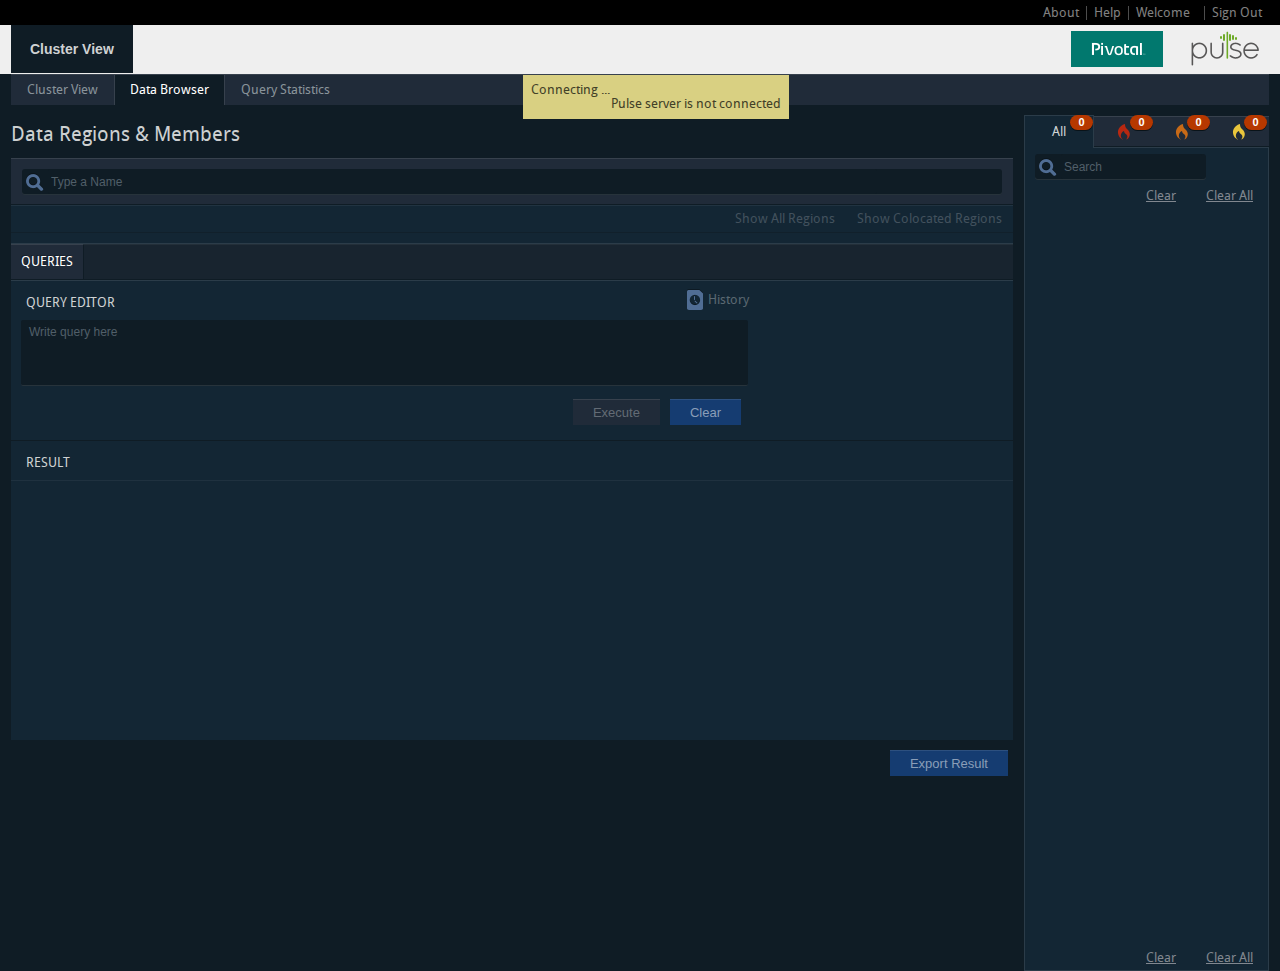
==== src/main/webapp/DataBrowser.html @ 54d27d99 "Init" ====
<!--
 Copyright (c) 2010-2015 Pivotal Software, Inc. All rights reserved.

 Licensed under the Apache License, Version 2.0 (the "License"); you
 may not use this file except in compliance with the License. You
 may obtain a copy of the License at

 http://www.apache.org/licenses/LICENSE-2.0

 Unless required by applicable law or agreed to in writing, software
 distributed under the License is distributed on an "AS IS" BASIS,
 WITHOUT WARRANTIES OR CONDITIONS OF ANY KIND, either express or
 implied. See the License for the specific language governing
 permissions and limitations under the License. See accompanying
 LICENSE file.
-->
<!DOCTYPE html>
<html>
<head>
<meta http-equiv="Content-Type" content="text/html; charset=utf-8" />
<meta http-equiv="X-UA-Compatible" content="IE=edge" />
<meta http-equiv="CACHE-CONTROL" content="NO-CACHE,NO-STORE" />
<meta http-equiv="PRAGMA" content="NO-CACHE" />
<meta http-equiv="EXPIRES" content="-1">
<title>Pulse</title>
<link href="css/common.css" rel="stylesheet" type="text/css" />
<link href="css/style.css" rel="stylesheet" type="text/css" />

<!-- fix IE Ui issues-->
<!--[if IE 7]>
                <link href="css/ie/ie7.css" type="text/css" rel="stylesheet"/>
         <![endif]-->
<!--[if IE 8]>
                <link href="css/ie/ie8.css" type="text/css" rel="stylesheet"/>
         <![endif]-->
<!--[if IE 9]>
                <link href="css/ie/ie9.css" type="text/css" rel="stylesheet"/>
         <![endif]-->
<!-- IE Fix for HTML5 Tags -->
<!--[if lt IE 9]>
        <script src='scripts/lib/html5.js'></script>
        <script type="text/javascript" src="scripts/lib/excanvas.js"></script>
        <script type="text/javascript"> if (!window.console) console = {log: function() {}}; </script>
                <![endif]-->

<script type="text/javascript" src='scripts/lib/jquery-1.7.2.js'></script>
<script type="text/javascript" src='scripts/lib/common.js'></script>

<!--Splitter-->
<script src="scripts/lib/jquery.splitter-0.5.js"></script>
<link href="css/jquery.splitter.css" rel="stylesheet" />

<!--Custom Scroll Bar-->
<!-- styles needed by jScrollPane - include in your own sites -->
<link type="text/css" href="css/jquery.jscrollpane.css" rel="stylesheet"
	media="all" />
<!-- the mousewheel plugin -->
<script type="text/javascript" src="scripts/lib/jquery.mousewheel.js"></script>
<!-- the jScrollPane script -->
<script type="text/javascript" src="scripts/lib/jquery.jscrollpane.js"></script>
<!--Place Holder tag-->
<script type="text/javascript" src="scripts/lib/jquery.placeholder.js"></script>

<!-- Grid view CSS and js-->
<link rel="stylesheet" type="text/css" media="screen" href="css/grid/ui.jqgrid.css" />
<script src="scripts/lib/grid.locale-en.js" type="text/javascript"></script>
<script src="scripts/lib/jquery.jqGrid.src.js" type="text/javascript"></script>
<script src="scripts/lib/jquery.tablednd.js" type="text/javascript"></script>
<!-- -->
<!--Tree View-->
<link type="text/css" href="css/treeView/Treemap.css" rel="stylesheet" />
<script type="text/javascript" src="scripts/lib/jit.js"></script>
<script type="text/javascript" src="scripts/lib/treeview-data-sample.js"></script>
<!-- popups-->
<script type="text/javascript" src="scripts/lib/jquery-popup.js"></script>
<link href="css/popup.css" rel="stylesheet" type="text/css" />
<!-- Customize checkbox & radiobutton -->
<script type="text/javascript" src="scripts/lib/checkBox-RadioButton.js"></script>
<!-- Treeview JSON -->
<script type="text/javascript" src="scripts/lib/jquery.ztree.core-3.5.js"></script>
<script type="text/javascript" src="scripts/lib/jquery.ztree.excheck-3.5.js"></script>
<link rel="stylesheet" href="css/jquery.ztreestyle.css" type="text/css">

<!-- jQuery plugin to support automatically updating fuzzy timestamps 
(e.g. "4 minutes ago" or "about 1 day ago") -->
<script type="text/javascript" src="scripts/lib/jquery.timeago.js"></script>

<!-- start:Data Browser widget based js files -->
<script type="text/javascript" src="scripts/pulsescript/PulseCallbacks.js"></script>
<script type="text/javascript" src="scripts/pulsescript/PulseFunctions.js"></script>
<script type="text/javascript" src='scripts/pulsescript/common.js'></script>
<!-- end:Data Browser widget based js files -->

<!-- end:Data Browser Page JS files -->

<script type="text/javascript" src="scripts/pulsescript/pages/DataBrowser.js"></script>
<script type="text/javascript" src="scripts/pulsescript/pages/DataBrowserQuery.js"></script>
<script type="text/javascript" src="scripts/pulsescript/pages/DataBrowserQueryHistory.js"></script>

<!-- Jquery based plugin for exporting data to a file -->
<script type="text/javascript" src="scripts/lib/jquery.generateFile.js"></script>

</head>

<body>
	<!-- Connection lost-->
	<div class="connectionLostMasterBlock hide" id="connectionStatusDiv">
		<div class="connectionLostInnerBlock">
			<label class="left">Connecting ...</label>
			<div class="clear"></div>
			<div id="connectionErrorMsgDiv" class="right"></div>
		</div>
	</div>

	<div id="canvasWidth">
		<!--Top Links-->
		<div class="headerTopLinksMaster">
			<div class="right">
				<div class="left position-relative"><a href="#." class="left headerTopLinks aboutClicked-Off">About</a>
					<!-- About Dropdown-->
	        <div id="detailsAbout" class="aboutBlock display-none">
	          <div class="aboutDetailsBlock">
	            <div class="left widthfull-100per marginBottom30">
	              <div class="left"><img src="images/about.png">
	                <div>
	                 <div class="aboutVersionBlock left" id="pulseVersion"></div>
	                 <div class="left termsBlock">&nbsp;<a id="pulseVersionDetailsLink" href="#dialog1" class="display-none" >Version Details</a></div>
	                </div>
	              </div>
	              <div class="right aboutText">The Pulse tool monitors Pivotal&#0153; GemFire&#0169; system in real time. It provides health information, detailed operational and configuration data, system alerts, throughput performance and statistics for system members and connected clients.</div>
	            </div>
	            <div class="left widthfull-100per">
	                <div class="left copyright">
	                  Copyright © 2010-2015 Pivotal Software, Inc. All rights reserved.
	                  Licensed under the Apache License, Version 2.0 (the "License"); you
	                  may not use this file except in compliance with the License. You
	                  may obtain a copy of the License at <a href="http://www.apache.org/licenses/LICENSE-2.0"
	                    target="_blank" class="termsBlockLink text-center">http://www.apache.org/licenses/LICENSE-2.0</a>.
	                  Unless required by applicable law or agreed to in writing, software
	                  distributed under the License is distributed on an "AS IS" BASIS,
	                  WITHOUT WARRANTIES OR CONDITIONS OF ANY KIND, either express or
	                  implied. See the License for the specific language governing
	                  permissions and limitations under the License. See accompanying
	                  LICENSE file.
	                </div>
	               
	                <div class="left copyright">Pivotal is a registered
	                  trademark or trademark of Pivotal Software, Inc. in the United States and
	                  other jurisdictions. All other marks and names mentioned herein
	                  may be trademarks of their respective companies.</div>
	               
	                <div class="left termsBlock">
	                  <a href="oslicenses.txt" target="_blank">Open Source
	                    Licenses</a>
	                </div>
	               <!--  <div class="right termsBlock">
	                  Pulse <a href="#.">Terms of Service</a>
	                </div>-->
	              </div>
	            </div>
	        </div>
				</div>
				<div class="left headerTopSeperator"></div>
	      <div class="left"><a target="_blank" href="http://pubs.pivotal.com/vfabricNoSuite/topic/com.pivotal.vfabric.gemfire.7.0/tools_modules/pulse/chapter_overview.html" class="left headerTopLinks">Help</a></div>
	      <div class="left headerTopSeperator"></div>
	      <div class="left headerTopLinks welcomeLabelPRZero">Welcome</div>
	      <div class="left headerTopLinks textbold font-size12" id="userName"></div>
	      <div class="left headerTopSeperator"></div>
	      <div class="left"><a href="pulse/clusterLogout" class="left headerTopLinks">Sign Out</a></div>
			</div>
		</div>
		<!-- Header block-->
		<header>
      <div class="left">
        <a id="clusterNameLink" href="#." class="left textbold HeaderLink HeaderLinkActive" onclick="openClusterDetail();">Cluster View</a>
      </div>
			<div class="textbold right logoBlock">
				<a href="#.">[LOGO]</a>
			</div>
		</header>
		<div class="clear"></div>
		<div class="subHeader">
		<ul>
			<li><a href="#." onclick="openClusterDetail();">Cluster View</a></li>
			<li><a href="#." class="active" onclick="openDataBrowser();">Data Browser</a></li>
			<li><a href="#." onclick="openQueryStatistics();">Query Statistics</a></li>
		</ul>
		<div class="clear"></div>
		</div>
		<!-- Middle block-->
		<div class="left widthfull-100per">
			<!--Top Right Block 1-->
			<div class="right widthfull-100per marginTB10">
                            
				<!-- Tab-->
				<div id="notificationsPanel" class="right marginL10 TabTopPanel position-relative" 
				data-role="widget" data-widgetid="CluserAlertNotification" data-active ="yes" data-timeline="5000">
				</div>
				<!--   <div class="right marginL10"><a href="dataView.html" class="left linkButton">Cluster View</a></div>-->
				<div class="left position-relative breadCrumbs">
					<label class="font-size20">Data Regions &amp; Members</label>
				</div>
			</div>
			<!--Middle Block 1-->
			<div class="left leftBlockCanvas">
				<!-- Splitter Master-->
				<div class="splitterMaster">
					<div class="splitterInnerBlock">
						<div id="widget">
							<!-- Left splitter-->
							<div id="leftBlock">
								<div class="leftTopSplitterSpacing">
									<!-- Search Block 1-->
									<div class="left widthfull-100per canvasBlockInnerBlock">
										<!-- Search-->
										<div class="regionNameSearch position-relative">
											<div class="searchBlockRegion">
												<input type="button" class="searchButtonRegion"> <input
													type="text" id="filterTextRegion" placeholder="Type a Name"
													class="searchBoxRegion" onKeyUp="applyFilterOnRegions();">
											</div>
										</div>
									</div>
									<!-- Block 2-->
									<div class="pointGridHeading">
										<a id="linkColocatedRegions" href="#." 
										  class="colocatedRegionsLink disabledLink" 
										  onclick="showColocatedRegions();">Show Colocated Regions</a>
										<a id="linkAllRegions" href="#." 
										  class="colocatedRegionsLink disabledLink"
										  onclick="showAllRegions();">Show All Regions</a>
										<input type="hidden" id="selectedRegion" value=""/>
									</div>
									<!-- Block 3 with scroll-->
									<div class="ScrollPaneBlock leftSliderScrollRegion">
										<div class="splitterScrollRegionInnerBlock">
											<!-- Tree View-->
											<ul id="treeDemo" class="ztree">
											</ul>
										</div>
										<div style="clear: both"></div>
									</div>
								</div>
								<!-- Members List Block-->
              <div class="ScrollPaneBlock leftSliderScrollMembers">
                <div class="splitterScrollMembersInnerBlock">
                  <ul id="membersList">
                  </ul>
                </div>
                <div style="clear:both"></div>
              </div>
							</div>
							<!--Right splitter -->
							<div id="rightBlock">
								<!-- Tab links-->
								<div class="rightInnerBlocks">
									<a href="#." class="active">Queries</a>
									<!--<a href="#." >Continues Queries</a>-->
								</div>
								<!-- Query Block-->
								<div class="queryMasterBlock">
									<div class="queryInnerBlock marginTB15-10">
										<div class="queryHistoryBlock">
											<label class="queryBlocklabel">Query Editor</label> <a
												href="#." class="historyClicked-Off" id="historyIcon">History</a>
											<!-- Query Block-->
											<div class="queryHistoryScroll-pane" id="detailsHistory">
											</div>
										</div>
										<div class="quertTextaremargin">
											<!-- Textarea-->
											<textarea class="queryTextarea" id="dataBrowserQueryText" onkeyup="onQueryTextChange();"
												placeholder="Write query here"></textarea>
											<!-- Buttons-->
											<input type="reset" value="Clear" class="right buttonCss blue" onclick="clearDBQuery()">
											<input type="button" id="btnExecuteQuery" disabled="disabled" value="Execute" class="right buttonCss grey" onclick="executeDBQuery()">
										</div>
									</div>
								</div>
								<div class="queryInnerBlock marginBottomResult">
									<label class="queryBlocklabel marginResult left">Result</label>
								</div>
								<div class="ScrollPaneBlock" style="height: 460px;">
									<div class="expCollMaster">
										<!-- Accordion-->
										<div class="accordion" id="memberAccordion">
										</div>
										<div style="clear: both"></div>
									</div>
								</div>
								<div class="quertTextaremargin">
									<!-- Buttons-->
									<input type="button" value="Export Result"
										class="right buttonCss blue" onclick="exportResult();">
								</div>
							</div>
						</div>
					</div>
				</div>
			</div>
		</div>
	</div>
	<!--Popups Block-->
	<div id="boxes">
		<!-- Version Details popup-->
		<div id="dialog1" class="window width345">
			<div class="popup_heading">
				<span>Version Details</span><a href="#" class="closePopup">&nbsp;</a>
			</div>
			<div class="popup_contentBlock">
				<div class="popup-innerblock">
					<ul class="widthfull-100per left">
						<li class="left widthfull-100per"><label
							class="width-40 display-inline-block">Pulse Version:</label> <label
							class="width-58 display-inline-block" id="pulseVer"></label></li>
						<li class="left widthfull-100per"><label
							class="width-40 display-inline-block">Build Id:</label> <label
							class="width-58 display-inline-block" id="buildId"></label></li>
						<li class="left widthfull-100per"><label
							class="width-40 display-inline-block">Build Date:</label> <label
							class="width-58 display-inline-block" id="buildDate"></label></li>
						<li class="left widthfull-100per"><label
							class="width-40 display-inline-block">Source Date:</label> <label
							class="width-58 display-inline-block" id="sourceDate"></label></li>
						<li class="left widthfull-100per"><label
							class="width-40 display-inline-block">Source Revision:</label> <label
							class="width-58 display-inline-block" id="sourceRevision"></label>
						</li>
						<li class="left widthfull-100per"><label
							class="width-40 display-inline-block">Source Repository:</label>
							<label class="width-58 display-inline-block"
							id="sourceRepository"></label></li>
					</ul>
					<div class="clear"></div>
				</div>
			</div>
		</div>
  <!-- Grid Details popup-->
  <div id="gridPopup" class="window width700" >
    <div class="popup_heading"><span>Object Explorer</span><a href="#" class="closePopup">&nbsp;</a></div>
    <div class="popup_contentBlock">
      <div class="popup-innerblock">
        <table id="treegrid"><tr><td/></tr></table>
      </div>
      <div class="popup-innerblock">
        <table id="popUpExplorer"><tr><td/></tr></table>
      </div>
    </div>
  </div>
		<!-- Mask to cover the whole screen -->
		<div id="mask"></div>
	</div>
	<div id="tooltip" class="tooltip"></div>
	<!-- Placeholder-->
	<script>
$('input[placeholder], textarea[placeholder]').placeholder();
</script>

</body>
</html>
---- src/main/webapp/css/common.css ----
@charset "utf-8";
/*
 * Copyright (c) 2010-2015 Pivotal Software, Inc. All rights reserved.
 *
 * Licensed under the Apache License, Version 2.0 (the "License"); you
 * may not use this file except in compliance with the License. You
 * may obtain a copy of the License at
 *
 * http://www.apache.org/licenses/LICENSE-2.0
 *
 * Unless required by applicable law or agreed to in writing, software
 * distributed under the License is distributed on an "AS IS" BASIS,
 * WITHOUT WARRANTIES OR CONDITIONS OF ANY KIND, either express or
 * implied. See the License for the specific language governing
 * permissions and limitations under the License. See accompanying
 * LICENSE file.
 */
/**********************************************************************************************

	CSS3
	Title: pivotal
	Date:  September 2012

***********************************************************************************************

	1. BASE
			1.1 Reset & Standards
			1.2 Links
			1.3 Lists
			1.4 Tables
			1.5 Misc
			1.6 Typography
			1.7 Block Width
			1.8 Font Size
			1.9 Font Color
			1.10 Line Height
			1.11 Input
			1.12 Margin & Padding
			
***********************************************************************************************/
/*	--------------------------------------------------
	1.BASE
	-------------------------------------------------- */

/*	--------------------------------------------------
	1.1 Global Reset & Standards
	-------------------------------------------------- */
	html, body, div, span, applet, object, iframe,  h1, h2, h3, h4, h5, h6, p, blockquote, pre,  a, abbr, acronym, address, big, cite, code,  del, dfn, em, img, ins, kbd, q, s, samp,  small, strike, strong, sub, sup, tt, var,  b, u, i, center,  dl, dt, dd, ol, ul, li,  fieldset, form, label, legend,  table, caption, tbody, tfoot, thead, tr, th, td,  article, aside, canvas, details, embed,  figure, figcaption, footer, header, hgroup,  menu, nav, output, ruby, section, summary,  time, mark, audio, video { margin: 0; padding: 0; border: 0; font-size: 100%; font: inherit; vertical-align: baseline; outline:none }
	body { min-width:1000px};
	html, body { margin: 0; padding: 0; height: 100%; }
	html { /*overflow-y:auto;*/ overflow-y:scroll;}
	sub { vertical-align: sub; }
	sup { vertical-align: super; }
	textarea { resize:none; }
	ol, ul { list-style: none; }
	blockquote, q { quotes: none; }
	blockquote:before, blockquote:after,  q:before, q:after { content: ''; content: none; }
	/*table { border-collapse: collapse; border-spacing: 0; border:0px }*/
/*	--------------------------------------------------
	1.2 Links
	-------------------------------------------------- */
	a { color: #414141; text-decoration: none; line-height: inherit; cursor:pointer; outline:0/* set dotted border zero for IE8 & IE9*/ }
	a:hover { color: #0363a0; }
	p a, p a:visited { line-height: inherit; }
/*	--------------------------------------------------
	1.3 Lists
	-------------------------------------------------- */
	ul, ol { margin: 0px; }
	ul { list-style: none outside; }
	ol { list-style: none outside none }
	ol, ul.square, ul.circle, ul.disc { margin:0px; padding:0px }
	ul.square { list-style: square outside; }
	ul.circle { list-style: circle outside; }
	ul.disc { list-style: disc outside; }
	li { margin: 0px; }
	ul.large li { line-height: 21px; }
/*	--------------------------------------------------
	1.4 Tables
	-------------------------------------------------- */
	table { margin: 0 0 0 0px; }
	table thead, table tfoot { background: #f5f5f5; }
	table thead tr th,  table tfoot tr th,  table tbody tr td,  table tr td,  table tfoot tr td { font-size: 0.9em; line-height: 18px; text-align: left; }
	table thead tr th,  table tfoot tr td { padding: 8px 10px 9px; font-size: 14px; font-weight: bold; color: #222; }
	table tbody tr.even,  table tbody tr.alt { background: #f9f9f9; }
	table tbody tr td { color: #414141; padding: 0px; vertical-align: top; border: none; }

/* -------------------------------------------------- 
	1.5 Misc
---------------------------------------------------*/
	.left { float: left; }
	.right { float: right; }
	.text-left { text-align: left; }
	.text-right { text-align: right; }
	.text-center { text-align: center; }
	.postical-absolute { position:absolute }
	.position-relative { position:relative }
	.hide { display: none; }
	.show { display:block }
	.clear { clear:both; height:0; font-size:0px; line-height:0; }
	.widthfull-100per { width:100%; }
	.display-inline-block { display:inline-block }
	.display-block { display:block }
	.display-none { display:none }
	.clearfix { height: 1%; overflow: visible; }
	.verticalTop { vertical-align:top !important }
	.verticalMiddle { vertical-align:middle !important }
/*	--------------------------------------------------
    1.6 Typography
	-------------------------------------------------- */
	h1, h2, h3, h4, h5, h6 { color: #181818; font-weight: bold; line-height: 1.25 }
	h1 a, h2 a, h3 a, h4 a, h5 a, h6 a { font-weight: inherit; }
	p { margin: 0 0 0 0; }
	p img { margin: 0; }
/*	--------------------------------------------------
    1.7 Block width
	-------------------------------------------------- */
	/* multi of 5*/
	.width-5 { width:5% }
	.width-10 { width:10% }
	.width-15 { width:15% }
	.width-20 { width:20% }
	.width-25 { width:25% }
	.width-30 { width:30% }
	.width-35 { width:35% }
	.width-40 { width:40% }
	.width-45 { width:45% }
	.width-50 { width:50% }
	.width-55 { width:55% }
	.width-60 { width:60% }
	.width-65 { width:65% }
	.width-70 { width:70% }
	.width-75 { width:75% }
	.width-80 { width:80% }
	.width-85 { width:85% }
	.width-90 { width:90% }
	.width-95 { width:95% }
/*even*/
	.width-4 { width:4% }
	.width-6 { width:6% }
	.width-8 { width:8% }
	.width-12 { width:12% }
	.width-14 { width:14% }
	.width-16 { width:16% }
	.width-28 { width:28% }
	.width-46 { width:46% }
	.width-76 { width:76% }
	.width-94 { width:94% }
/*odd*/
	.width-11 { width:11% }
	.width-13 { width:13% }
	.width-7 { width:7% }
	.width-39 { width:39% }
	.width-49 { width:49% }
	.width-77 { width:77% }
	.width-83 { width:83% }
	.width-87 { width:87% }
	.width-53 { width:53% }
	.width-27 { width:27% }
	.width-47 { width:47% }
/*	--------------------------------------------------
	1.8 Font Size
	-------------------------------------------------- */
	.font-size20{font-size:20px;}
	.font-size23{font-size:23px;}
	.font-size14{font-size:14px;}
	.font-size15{font-size:15px;}
	.font-size40{font-size:40px;}
	.font-size17{font-size:17px;}
	.font-size13{font-size:13px;}

/*	--------------------------------------------------
	1.9 Font Color
	-------------------------------------------------- */
	.color-fff { color:#ffffff }
	.color-d2d5d7{color:#d2d5d7}
	

/*	--------------------------------------------------
	1.10 Line Height
	-------------------------------------------------- */
	.line-height-22 { line-height:22px }
/*Height*/
	.height16 { height:16px !important; vertical-align:top }
	.height18 { height:18px !important; vertical-align:top !important; }
	.height40 { height:40px; }
	.height80 { height:80px; }
	.height87 { height:87px; }
	.height30 { height:30px; }
	.height36 { height:36px; line-height:20px }
	.height60 { height:65px; width:inherit }
	.height20 { height:20px !important; line-height:20px !important; font-size:11px !important; }
	.height71 { height:71px; }
/*	--------------------------------------------------
	1.11 Input
	-------------------------------------------------- */
	
	input[type="text"] { border: 1px solid #afafaf; border-radius: 2px 2px 2px 2px; color: #414141; font-family: Arial; font-size: 12px; padding: 5px 8px; outline:none }	
	textarea {border:0px; border-bottom:1px solid #27333b; !important; border-radius: 2px 2px 2px 2px; color: #878e92; font-family: Arial; font-size: 12px; padding: 5px 8px; outline:none; background:#0f1c25}
	select { border:1px #b1b1b1 solid; border-radius:3px 3px 3px 3px; padding:3px 3px !important; color:#414141; outline: none; line-height:20px; }
/*	--------------------------------------------------
	1.12 Margin & Padding
	-------------------------------------------------- */
.marginTB10{margin:10px 0px}
.marginLR10{margin:0px 10px}
.marginL10{margin-left:10px}
.marginR10{margin-right:10px}
.marginB5{margin-bottom:5px;}
.marginB10{margin-bottom:10px;}
.marginB11{margin-bottom:11px;}
.marginBR10-11{margin-bottom:10px; margin-right:11px;}
.paddingTop0{padding-top:0px !important}
.margin5All{margin:5px}

/*padding*/
.paddingL5{padding-left:5px;}
/*cursor types*/
.pointerCursor{cursor: pointer;}
.defaultCursor{cursor: default;}
---- src/main/webapp/css/style.css ----
/*
 * Copyright (c) 2010-2015 Pivotal Software, Inc. All rights reserved.
 *
 * Licensed under the Apache License, Version 2.0 (the "License"); you
 * may not use this file except in compliance with the License. You
 * may obtain a copy of the License at
 *
 * http://www.apache.org/licenses/LICENSE-2.0
 *
 * Unless required by applicable law or agreed to in writing, software
 * distributed under the License is distributed on an "AS IS" BASIS,
 * WITHOUT WARRANTIES OR CONDITIONS OF ANY KIND, either express or
 * implied. See the License for the specific language governing
 * permissions and limitations under the License. See accompanying
 * LICENSE file.
 */
/*fonts*/
@font-face {
	font-family: 'DroidSansRegular';
	src: url('fonts/DroidSans-webfont.eot?') format('eot'),
		url('fonts/DroidSans-webfont.woff') format('woff'),
		url('fonts/DroidSans-webfont.ttf') format('truetype'),
		url('fonts/DroidSans-webfont.svg#webfont6rGBoMAO') format('svg');
	font-weight: normal;
	font-style: normal;
}

@font-face {
	font-family: 'DroidSansBold';
	src: url('fonts/DroidSans-Bold-webfont.eot?') format('eot'),
		url('fonts/DroidSans-Bold-webfont.woff') format('woff'),
		url('fonts/DroidSans-Bold-webfont.ttf') format('truetype'),
		url('fonts/DroidSans-Bold-webfont.svg#webfontSruMVOI5') format('svg');
	font-weight: normal;
	font-style: normal;
}

/*----------------------------Main Structure starts---------------------------------------*/
body {
	background: #0f1c25 url(../images/bg-image.png) repeat-x left top;
	font-family: 'DroidSansRegular', Arial, sans-serif;
	font-size: 13px;
	color: #cfd2d3;
}

.bodyLoginBg {
	background: #0f1c25 url(../images/bg-imageLogin.png) repeat-x left top
		!important;
	font-family: 'DroidSansRegular', Arial, sans-serif;
	font-size: 13px;
	color: #cfd2d3;
}

header {
	height: 49px;
	float: left;
	width: 100%
}

.headerTopLinksMaster {
	height: 25px;
}

.headerTopLinks {
	color: #808080;
	padding: 6px 7px 5px 7px;
}

.welcomeLabelPRZero {
	padding-right: 0px !important
}

.font-size12 {
	font-size: 12px;
}

.headerTopSeperator {
	color: #4d4d4d;
	height: 25px;
	width: 1px;
	background: url(../images/seperator.png) no-repeat center center
}

/*about */
.aboutClicked-Off {
	cursor: pointer;
	display: block;
}

.aboutClicked-On {
	background: #506d94;
	color: #dce2ea !important
}

.aboutBlock {
	background: #202e3d;
	position: absolute;
	right: 0px;
	top: 25px;
	border: 1px solid #546579;
	z-index: 999;
	width: 610px;
	padding: 20px;
	box-shadow: #1a222e 0px 3px 2px;
}

.aboutDetailsBlock {
	width: 610px;
	float: left
}

.marginBottom30 {
	margin-bottom: 30px;
}

.aboutVersionBlock {
	color: #899095;
	padding-left: 23px;
	font-size: 11px;
}

.aboutVersionBlock a {
	color: #899095;
	text-decoration: underline
}

.aboutText {
	width: 405px;
	color: #899095;
	line-height: 20px;
}

.copyright {
	color: #636c78;
	font-size: 12px;
	padding-bottom: 8px;
}

.termsBlock {
	color: #818891;
	font-size: 12px;
}

.termsBlock a {
	color: #818891;
	text-decoration: underline
}

.termsBlockLink {
	color: #818891;
	text-decoration: underline;
	font-size: 12px;
}

.termsBlockLink:hover {
	color: #818891;
}

#canvasWidth {
	margin: 0px auto;
	width: 1258px
}

#loginWidth {
	margin: 0px auto;
	width: 1000px
}

#dataView {
	margin: 0px auto;
	width: 1000px
}

.textbold {
	font-family: /*'DroidSansBold',*/ Arial, sans-serif;
	font-weight: bold
}

/* version details*/
.versionDetailsOuterBlock {
	background: #202e3d;
	position: absolute;
	right: 90px;
	top: 150px;
	border: 1px solid #546579;
	z-index: 9999;
	width: 400px;
	padding: 20px;
	box-shadow: #1a222e 0px 3px 2px;
}

.versionDetailsBlock {
	width: 400px;
	float: left;
	color: #899095;
	line-height: 20px;
}

/*---------------------------- Main Structure ends---------------------------------------*/

/*----------------------------Header ends---------------------------------------*/
.logoBlock {
	background: url(../images/pivotal-logo.png) no-repeat center center;
	width: 198px;
	height: 36px;
	cursor: pointer;
	margin: 6px 0px
}

.logoBlock a {
	visibility: hidden;
	display: block;
	height: inherit
}

.HeaderLink {
	background: #d8d9da;
	color: #545454;
	padding: 16px 19px 16px 19px;
	margin: 0px 0px 0px 0px;
	font-size: 14px;
	border-left: 1px solid #fff
}

.HeaderLink:first-child {
	border-left: none
}

.HeaderLink:hover {
	color: #0363a0
}

.HeaderLinkActive {
	background: #0f1c25;
	color: #cfd2d3;
}

.HeaderLinkActive:hover {
	color: #cfd2d3;
	cursor: default
}

/*----------------------------Top Navigation starts---------------------------------------*/
.linkButton {
	background: #202b39;
	border-top: 1px solid #37414d;
	color: #81878f;
	padding: 8px 21px;
	font-size: 13px
}

.linkButton:hover {
	background: #132634;
	color: #81878f;
}

/*Tabs*/
.TabTopPanel {
	background: #202b39;
	border-top: 1px solid #37414d;
	color: #81878f;
	font-size: 13px;
	width: 245px;
}

.TabTopPanelInnerBlock {
	line-height: 31px;
	background: url(../images/tab-bottom-bg.png) repeat-x left bottom;
}

.TopTabLink {
	padding: 9px 22px;
	color: #d0d4d6;
	border-top: 1px solid transparent
}

.TopTabLink:hover {
	color: #d0d4d6;
}

.TopTabLinkActive {
	background: #132634;
	border: 1px solid #2b3c49;
	padding: 9px 22px;
	border-bottom: 0px;
}

.notification {
	background: #b63800;
	font-size: 11px;
	color: #fff;
	line-height: 11px;
	right: 0px;
	top: -1px;
	border-radius: 8px;
	padding: 2px 4px;
	box-shadow: 0px 1px 0px 0px #091319;
	min-width: 15px;
	text-align: center
}

.tabAll {
	padding: 0px 5px
}

.tabError {
	background: url(../images/error-msg-icon.png) no-repeat center center;
	padding: 1px 5px
}

.tabWarning {
	background: url(../images/warning-msg-icon.png) no-repeat center center;
	padding: 1px 5px
}

.tabSevere {
	background: url(../images/severe-msg-icon.png) no-repeat center center;
	padding: 1px 6px
}

.tabInfo {
  background: url(../images/info-msg-icon.png) no-repeat center center;
  padding: 1px 6px
}

.topTabBlock {
	background: #132634;
	border: 1px solid #2b3c49;
	left: 0px;
	top: 31px;
	border-top: 0px;
	width: 243px;
	z-index: 99
}

.scroll-pane {
	width: 230px;
	height: 728px;
	overflow: auto;
	margin: 5px 3px 5px 10px;
}

.scroll-pane_1 {
	width: 228px;
	height: 150px;
	overflow: auto;
	margin: 5px 3px 5px 10px;
}

.tabMessageMasterBlock {
	margin: 15px 0px;
	padding: 0px 10px 0px 20px;
	font-size: 12px;
}

.tabMessageHeadingBlock {
	color: #d0d4d6;
	margin-bottom: 5px;
}

.tabMessageHeadingAckBlock {
	color: #89939a;
	margin-bottom: 5px;
}

.tabMessageDetailsBlock {
	color: #89939a;
	line-height: 16px;
}

.tabMessageDateBlock {
	color: #515f69;
	margin-top: 10px;
}

.errorMessageBlock {
	background: url(../images/error-msg-icon.png) no-repeat left top;
}

.warningMessageBlock {
	background: url(../images/warning-msg-icon.png) no-repeat left top;
}

.severeMessageBlock {
	background: url(../images/severe-msg-icon.png) no-repeat left top;
}

.clearButton {
	margin: 10px 5px 5px;
	float: right;
}

.clearButton .linkButton {
	background: transparent;
	border-top: 0px;
	padding: 0px 10px;
	text-decoration: underline
}

.clearButton .linkButton:hover {
	color: #fff
}

.loadMoreButton {
	margin: 10px 5px 5px;
	float: right;
	display: none;
}

.loadMoreButton .linkButton {
	background: transparent;
	border-top: 0px;
	padding: 0px 10px;
	text-decoration: underline;
}

.loadMoreButton .linkButton:hover {
	color: #fff;
}

/*----------------------------Top Navigation ends---------------------------------------*/

/*----------------------------Middle starts---------------------------------------*/
.middleTopologyBlock {
	width: 760px;
	float: left;
}

.leftBlockCanvas {
	width: 1002px;
}

.statusmasterBlock {
	background: #202b39;
	border-top: 1px solid #37414d;
	margin-bottom: 10px;
	float: left;
	width: 1002px;
}

.statusFirstBlock {
	border-right: 1px solid #3c4a5b;
	padding: 20px;
}

.rightBlockCanvas {
	width: 242px;
	float: right
}

.canvasBlockLarge {
	background: #132634;
	width: 748px;
}

.canvasBlockLargeContent {
	padding: 10px 0px;
	width: 748px;
	min-height: 420px;
}

.canvasBlockLargeGridContent {
	padding: 10px 0px;
	width: 748px;
	min-height: 250px;
}

.canvasBlock {
	background: #132634;
	width: 242px;
}

.canvasBlockInnerBlock {
	background: #202b39;
	border-top: 1px solid #37414d;
	border-bottom: 1px solid #0f1c25;
}

.canvasHeading {
	text-transform: uppercase;
	text-shadow: -1px -1px #161e28;
	font-size: 14px;
	color: #ababab;
	padding: 11px 0px
}

.canvasInnerBlock {
	border-top: 1px solid #2b3c49
}

.canvasContentBlock {
	padding: 10px 0px;
	width: 242px;
	min-height: 150px;
}

/* start - Change suggested by VMWARE for key stats widget, dt: 17Oct2012 */
.canvasBlockKeyStats {
	background: #132634;
	width: 495px;
}

.width495 {
	width: 495px
}

.canvasContentBlockKeyStats {
	padding: 10px 0px;
	width: 495px;
	min-height: 150px;
}

.lineGraphKeyStats {
	width: 300px;
	margin-right: 10px
}
/* end - Change suggested by VMWARE for key stats widget, dt: 17Oct2012 */
.statusUpDowmBlock {
	padding: 8px 0px 8px 25px;
	color: #89939a;
	margin: 0px 10px;
}

.statusUp {
	background: url(../images/status-up.png) no-repeat left 6px;
}

.statusDown {
	background: url(../images/status-down.png) no-repeat left 6px;
}

.width242 {
	width: 242px
}

.width225 {
	width: 225px
}

.graphBlocksContent {
	padding: 5px 10px 5px 10px;
	color: #89939a;
}

.graphChart {
	width: 232px;
	margin-left: 5px;
	margin-right: 5px;
}

.graphChart img {
	width: 100%
}

.lineGraph {
	width: 100px;
	margin-right: 10px
}

.lineGraph img {
	width: 100%
}

.minusIcon {
	background: url(../images/minus.png) no-repeat center center;
	width: 16px;
	height: 17px;
	float: right;
	cursor: pointer;
	padding: 10px
}

.plusIcon {
	background: url(../images/plus.png) no-repeat center center;
	width: 16px;
	height: 17px;
	float: right;
	cursor: pointer;
	padding: 10px
}

.borderLeftToggleBlock {
	border-left: 1px solid #172735
}

.graphIcon {
	background: url(../images/graph.png) no-repeat center center;
	width: 17px;
	height: 17px;
	float: right;
	cursor: pointer;
	padding: 10px 10px 10px 5px;
}

.graphIconActive {
	background: url(../images/graph-active.png) no-repeat center center;
	width: 17px;
	height: 17px;
	float: right;
	cursor: pointer;
	padding: 10px 10px 10px 5px;
}

.chartIcon {
	background: url(../images/chart.png) no-repeat center center;
	width: 17px;
	height: 17px;
	float: right;
	cursor: pointer;
	padding: 10px 10px 10px 5px;
}

.chartIconActive {
	background: url(../images/chart-active.png) no-repeat center center;
	width: 17px;
	height: 17px;
	float: right;
	cursor: pointer;
	padding: 10px 10px 10px 5px;
}

.gridIcon {
	background: url(../images/grid.png) no-repeat center center;
	width: 17px;
	height: 17px;
	float: right;
	cursor: pointer;
	padding: 10px 10px 10px 5px;
	border-right: 1px solid #3c4a5b
}

.gridIconActive {
	background: url(../images/grid-active.png) no-repeat center center;
	width: 17px;
	height: 17px;
	float: right;
	cursor: pointer;
	padding: 10px 10px 10px 5px;
	border-right: 1px solid #3c4a5b
}

.chartBlocksPanel,.graphBlocksPanel {
	padding: 0px 10px 0px 10px;
	color: #89939a;
	width: 728px;
}

.gridBlocksPanel {
	padding: 0px 0px 0px 0px;
	color: #89939a;
	width: 747px;
	margin-top: 0px
}
/*graph color Code*/
.colorCodeBlock {
	width: 12px;
	height: 12px;
	display: block
}

.managerCode {
	background: #0077F0;
}

.locatorsCode {
	background: #8071B4;
}

.severeCode {
	background: #B07C2A;
}

.colorCode-ffae00 {
	background: #ffae00;
}

.diskReadsCode {
	background: #FAB948; /*background:#87b025;*/
}

.diskWritesCode {
	background: #2e84bb;
}

.topologyGraph {
	width: 410px;
	margin: -2px auto;
	text-align: center
}

.topologyGraph img {
	width: 100%
}

.treeViewGraphClusterView {
	width: 730px;
	margin: 0px auto;
	text-align: center;
	cursor: pointer;
}

.treeViewGraph {
	width: 730px;
	margin: 0px auto;
	text-align: center
}

.treeViewGraph img {
	width: 100%
}
/*Normal*/
.statusMasterBlock {
	padding-left: 40px;
	font-size: 23px;
}

.normalStatus {
	background: url(../images/normal-status-icon.png) no-repeat left top;
	color: #87b025;
}

.errorStatus {
	background: url(../images/error-status-icon.png) no-repeat left top;
	color: #c86a17;
}

.warningStatus {
	background: url(../images/warning-status-icon.png) no-repeat left top;
	color: #e9c63c;
}

.severeStatus {
	background: url(../images/severe-status-icon.png) no-repeat left top;
	color: #b82811;
}

.labeltext {
	color: #949ba4;
	font-size: 13px
}

.borderRightDarkBlue {
	border-left: 1px solid #172735;
}

.detailsBlock {
	padding: 20px 10px;
	float: left;
	text-align: center
}

/*search Block*/
.searchBlockMaster {
	background: #0f1c25;
	width: 171px;
	float: right;
	border-radius: 3px;
	box-shadow: 0 1px 0 0 #27333b;
	height: 25px;
}

.searchButton {
	width: 18px;
	height: 18px;
	background: url(../images/searchIcon.png) center center no-repeat;
	border: 0px;
	cursor: pointer;
	float: left;
	margin: 4px;
}

.searchBox {
	float: left;
	width: 135px;
	padding: 3px !important;
	height: 19px;
	border: 0px !important;
	background: #0f1c25;
	color: #b7b9bb !important
}

/*login Block*/
.loginMasterBlock {
	width: 275px;
	margin: 130px auto 0px
}

.pulseBottomSpace {
	margin-bottom: 20px;
	text-align: center;
}

.loginInnerBlock {
	background: #202b39;
	border-radius: 3px;
	box-shadow: 0 -1px 0 0 #37414d;
	padding: 28px;
}

.inputUserName {
	background: #0f1c25;
	border-radius: 3px;
	box-shadow: 0 1px 0 0 #27333b;
	padding: 10px !important;
	border: 0px !important;
	width: 200px;
	margin-bottom: 5px;
	color: #b7b9bb !important
}

.inputPassword {
	background: #0f1c25;
	border-radius: 3px;
	box-shadow: 0 1px 0 0 #27333b;
	padding: 10px !important;
	border: 0px !important;
	width: 200px;
	margin-bottom: 5px;
	color: #b7b9bb !important;
	outline: none
}

.signInButton {
	background: #153c71;
	border-radius: 3px;
	border: 0px !important;
	box-shadow: 0 -1px 0 0 #2d507f;
	color: #8a9eb8;
	font-size: 15px;
	text-align: center;
	padding: 8px 0px;
	width: 100%;
	margin-top: 5px;
	text-transform: uppercase;
	cursor: pointer
}

.signInButton:hover {
	background: #164381
}

/*Placeholder*/
::-webkit-input-placeholder {
	color: #515F69 !important
}

:-moz-placeholder {
	color: #515F69 !important
}

:-ms-input-placeholder {
	color: #515F69 !important
}

.placeholder {
	color: #515F69 !important
}

/*error Message master block*/
.errorMasterBlock {
	border-bottom: 1px solid #37414d;
	background: #293b4e;
	border-radius: 3px 3px 0px 0px;
	box-shadow: 0 -1px 0 0 #37414D;
	padding: 10px 12px;
}

.errorInnerIcon {
	background: url(../images/error-message-icon.png) no-repeat left top;
	padding: 0px 0px 0px 29px;
	line-height: 18px;
	color: #949da7;
}

.errorInnerIcon span {
	display: block
}
/*Connection Lost*/
.connectionLostMasterBlock {
	position: relative;
	margin: 0px auto;
	width: 234px;
}

.connectionLostInnerBlock {
	background: #d9d082;
	padding: 8px;
	position: absolute;
	top: 75px;
	color: #424028;
	width: 250px;
}

.connectionLostInnerBlock a {
	text-decoration: underline;
	color: #424028;
}

.connectionLostInnerBlock a:hover {
	color: #424028;
}

.linkSeperator {
	padding: 0px 5px;
}

/*popup*/
.detailsBlock-popup {
	padding: 10px 10px;
	float: left;
	text-align: center;
	min-width: 70px
}

.firstPaddingLeftZero {
	padding-left: 0px !important
}

.lastPaddingLeftZero {
	padding-right: 0px !important
}

.popupHeading {
	background: #142e41;
	padding: 8px 10px;
	color: #8a97a0;
	border-bottom: 1px solid #586a81;
	width: 89%;
	overflow: hidden;
	text-overflow: ellipsis;
}

.popupFirstRow {
	padding: 10px;
	width: 180px;
	float: left
}

.popupFirstRowBorder {
	float: left;
	border-bottom: 1px solid #4e6277;
	width: 100%;
	padding: 5px 0px 10px 0px
}

.perDivWidth {
	width: 150px;
}

.perInnerBlock {
	width: 85px;
	float: left;
	height: 14px;
	margin: 5px 5px 5px 0;
}

.perInnerPanel {
	width: 100%;
	background: #fff;
	float: left
}

.perShowBlock {
	background: #7a9e25;
	diaplay: inline-block;
	float: left
}

.perValueDisplay {
	color: #7a9e25;
	font-size: 25px;
	display: inline-block;
	float: left
}

.fontSize15 {
	font-size: 15px
}

.popupSecondRow {
	float: left;
	width: 100%;
	padding: 5px 0px;
}

.swappingEnabledBlock {
	background: #1c2633;
	border-radius: 3px;
	text-align: center;
	color: #8e9399;
	float: left;
	width: 100%;
	padding: 5px 0;
}

/*member Details*/
.detailsBlock-member {
	padding: 5px 3px;
	float: left;
	width: 70px;
	text-align: left !important;
	word-wrap: break-word;
}

.endPointMasterBlock {
	margin-top: 15px;
	width: 242px
}

.pointHeading {
	border-bottom: 1px solid #11202b;
	float: left;
	width: 100%
}

.pointTextHeading {
	color: #d0d4d6;
	text-transform: uppercase;
	padding: 8px 10px;
	float: left
}

.pointGridHeading {
	border-top: 1px solid #213341;
	border-bottom: 1px solid #11202b;
	width: 100%;
	float: left;
	color: #d0d4d6
}

.pointHeadingPadding {
	padding: 6px 10px;
	text-align: left;
	float: left
}

.pointC1 {
	width: 50px;
	text-overflow: ellipsis;
	overflow: hidden;
	white-space: pre;
}

.pointC2 {
	width: 80px;
	text-overflow: ellipsis;
	overflow: hidden;
	white-space: pre;
}

.pointC3 {
	width: 30px;
	text-align: center;
	overflow: hidden;
	white-space: pre;
}

.pointC1-2 {
	width: 150px;
	text-overflow: ellipsis;
	overflow: hidden;
	white-space: pre;
}

.membersTreeViewHeight {
	height: 504px !important;
}

.pointGridData {
	border-top: 1px solid #213341;
	width: 100% !important;
	float: left;
	height: 160px;
	overflow-y: auto;
}

.pointDetailsPaddingMember {
	padding: 6px 10px;
	float: left;
	color: #89939a
}

.pointDetailsPadding {
	padding: 1% 1%;
	width: 98%;
	float: left;
	color: #89939a
}

.pointGridData .jspVerticalBar {
	right: 4px !important
}

.textUpper {
	text-transform: uppercase
}

/*members Name Top DropDown*/
.rightDropDownBlock {
	margin-left: 13px;
}

.rightDropDownBlock a {
	float: left;
	padding: 4px 5px;
	position: relative;
}

.rightDropDownBlock a:hover {
	color: #0363a0
}

.rightDropDownBlock a span {
	background: url(../images/top-user-dropdown-arrow.png) no-repeat right
		5px;
	vertical-align: top;
	padding: 0px 16px 0px 7px;
	margin-top: 5px;
	position: relative;
	float: left
}

.rightDropDownBlock a:hover span {
	background-position: right -20px;
}

.memberClicked-Off {
	cursor: pointer;
	display: block
}

.memberClicked-On {
	z-index: 999 !important;
	cursor: pointer
}

.settingBlock {
	background: #283649;
	position: absolute;
	left: 0px;
	top: 30px;
	border: 1px solid #546579;
	z-index: 9999;
	width: 193px;
}

.settingBlock ul {
	display: block;
	float: left;
	width: 100%
}

.settingBlock ul li {
	width: 100%;
}

.settingBlock ul li a {
	display: block;
	font-size: 13px;
	padding: 5px;
}

.rightDropDownBlock img {
	float: left
}

.memberClicked-Off span {
	background: url(../images/membersName_arror-off.png) no-repeat right
		center;
	padding-right: 26px;
	display: inline-block
}

.memberClicked-On span {
	background: url(../images/membersName_arror-on.png) no-repeat right
		center;
	padding-right: 26px;
	display: inline-block
}

.member_txt {
	font-size: 20px;
	color: #cdd0d1; /*width:168px;*/
	overflow: hidden; /*text-overflow: ellipsis;*/
	white-space: pre;
}

.membersNameTopMargin {
	margin-top: 5px;
	width: 193px;
}

.memeberNameSearch {
	padding: 10px 11px;
	float: left
}

/**autocomplete**/
.jsonSuggestScroll {
	width: 193px;
	float: left;
	height: 125px;
	overflow-y: auto;
	overflow-x: hidden;
}

.jsonSuggestScroll .jspPane {
	width: 193px !important
}

.jsonSuggestScroll .jspDrag {
	left: -3px;
	background: #7a8eaa
}

.hideHorizontalScroll {
	overflow-x: hidden !important;
}

/*dataView */
.dataViewTreeViewBlock {
	width: 427px;
	float: left;
	overflow: hidden
}

.rightBlockDataView {
	width: 563px;
	float: right
}

.canvasBlockDataView {
	width: 563px;
}

.canvasBlockLargeDataView {
	background: #132634;
	width: 428px;
}

.width563 {
	width: 563px;
}

.canvasContentBlockDataView {
	min-height: 685px;
	padding: 10px 0;
	width: 563px;
	background: #132634;
}

.selectedRegionLabel {
	color: #87b025;
	font-size: 20px;
	overflow: hidden;
	text-overflow: ellipsis;
	white-space: pre;
	width: 543px;
	padding: 8px 10px;
	background: #202b39;
	border-bottom: 1px solid #04121b;
	border-top: 1px solid #37414d;
}

.canvasBlockLargeContentDataView {
	min-height: 690px;
	padding: 10px 0;
	width: 428px;
}

.chartBlocksPanelDataView,.graphBlocksPanelDataView {
	color: #89939A;
	padding: 0 10px;
	width: 407px;
}

.treeViewGraphDataView {
	width: 405px;
	margin: 0px auto;
	text-align: center;
	cursor: pointer;
}

.marginL5 {
	margin-left: 5px;
}

.marginL10 {
	margin-left: 10px;
}

.regionsCount {
	color: #d2d5d7
}

.wanEnabledIcon {
	display: block;
	height: 8px;
	width: 27px;
	background: url(../images/dataViewWanEnabled.png) no-repeat left top;
	margin-top: 3px;
}

.detailsBlock-memberDataView {
	padding: 5px 4px;
	float: left;
	text-align: center; /*word-wrap:break-word;*/
}

.regionType {
	width: 105px;
	text-overflow: ellipsis;
	overflow: hidden;
	white-space: pre;
}

.graphBlocksContentDataView {
	padding: 5px 10px 15px 10px;
	color: #89939a;
}

.border-topZero {
	border-top: 0px !important
}

.pointGridDataView {
	border-top: 1px solid #213341;
	width: 100%;
	float: left;
}

.dataViewLeftBlock {
	width: 273px;
}

.dataViewRightBlock {
	width: 273px;
}

.usageDataView {
	padding: 5px 6px;
	text-align: left;
	word-wrap: break-word;
}

.dataViewUsedMasterBlock {
	margin: 10px;
	width: 95%;
}

.dataUsedProgressbar {
	border: 1px solid #364652;
	background: #012e4c;
	float: left;
	width: 250px;
	margin: 40px 0 14px 0;
	padding: 2px;
	position: relative;
}

.memoryUsageChart {
	background: #afddf8;
	padding: 2px 0px;
	text-align: right;
	color: #24516e;
	font-size: 20px;
	max-width: 100%;
	position:relative;
	height: 20px;
}

.memoryUsageValue{
 position: absolute;
 top:0;
 left:5px;
 line-height: 30px; 
 text-align: right;
 color: #24516e;
}

#memoryUsageDiv, #regionMembersWidgetContainer{
 height:200px;
}

.PerRightMargin {
	font-size: 13px;
	margin-right: 5px;
}

.dataUsageChart {
	background: #c7f8af;
	padding: 2px 0px;
	text-align: right;
	color: #24516e;
	font-size: 20px;
	max-width: 100%
}

.readsTextHeading {
	color: #d0d4d6;
	text-transform: uppercase;
}

.dataViewGraphMaster {
	border: 1px solid #364652;
	float: left;
	width: 214px;
	margin: 5px 0 0px 0;
	padding: 2px;
}

.dataViewGraph {
	padding: 2px 0px;
	text-align: center;
}

.dataViewGraph img {
	width: 100%;
}

.regionMembersMasterBlock {
	margin: 10px 10px 10px 0px;
	width: 100%;
}

.regionMembersSearchBlock {
	min-height: 120px;
	overflow-y: auto;
	overflow-x: hidden !important;
	width: 100%
}

.regionMembersSearchBlock .pointDetailsPadding {
	text-overflow: ellipsis;
	overflow: hidden;
	white-space: pre;
	padding: 5px 0px 5px 0px;
	cursor: pointer
}

.regionMembersSearchBlock .pointDetailsPadding:hover {
	background: #283649;
	color: #ffffff;
}

.dataViewRightBlock .searchBlockMaster {
	float: left;
	width: 167px
}

.regionHeading {
	background: #132634 !important
}

.regionHeading .canvasHeading {
	color: #d0d4d6 !important
}

.regionHeading .canvasHeading label {
	width: 450px;
	text-overflow: ellipsis;
	overflow: hidden;
	white-space: pre;
	float: left;
	text-transform: none;
}

.horizontalSeparator {
	border-bottom: 1px solid #37414D;
	border-top: 1px solid #0F1C25;
	margin-bottom: 10px;
	width: 100%;
}

/*memberDetails filter*/
.resultItemFilter {
	background: #283649 !important;
	border-top: 1px solid #4E6277;
	color: #868D98;
	cursor: pointer;
	margin: 0;
	padding: 5px;
	position: relative;
}

.resultItemFilter a {
	color: #868d98;
	word-wrap: break-word;
}

.resultItemFilter a:hover {
	color: #fff;
}

.jsonSuggestScrollFilter {
	width: 193px;
	float: left;
	height: 300px;
	overflow-y: auto;
	overflow-x: hidden;
}

.jsonSuggestScrollFilter .jspPane {
	width: 193px !important
}

.jsonSuggestScrollFilter .jspDrag {
	left: -3px;
	background: #7a8eaa
}

/* Added for sparkline tooltip*/
.jqstooltip {
	z-index: 100;
}

.popupRowBorder {
	float: left; /*border-bottom:1px solid #4e6277;*/
	width: 100%;
	padding: 1px 0px 1px 0px
}

.marginTop3 {
	margin-top: 3px;
}

.marginTop4 {
	margin-top: 4px;
}

.marginTop6 {
	margin-top: 6px;
}

.marginBottom4 {
	margin-bottom: 4px;
}

.marginBottom6 {
	margin-bottom: 6px;
}

.marginTop10 {
	margin-top: 10px;
}

.marginzero {
	margin: 0;
}

.borderBottomZero {
	border-bottom: 0px !important
}

.width85Per {
	width: 85%
}

.width91Per {
	width: 91%
}

.width96Per {
	width: 96%
}

.width100Per {
	width: 100%
}

.displayNone{
	display: none;
}

.popInnerBlockEllipsis {
	width: 100%;
	text-overflow: ellipsis;
	white-space: pre;
	overflow: hidden;
}

.regionType {
	width: 105px;
	text-overflow: ellipsis;
	overflow: hidden;
	white-space: pre;
}
/*----------------------------Middle ends---------------------------------------*/

/* switch css */
.switchMaster {
	background: #10222f;
	border: 1px solid #09131a;
	display: inline-block;
	border-radius: 3px;
	margin: 4px 3px
}

.membersButton,.dataButton {
	height: 26px;
	display: inline-block;
	cursor: pointer;
	line-height: 26px;
	padding: 0px 10px;
	text-transform: uppercase;
	color: #58656e;
}

.switchActive {
	background: #283c58;
	border-top: 1px solid #536379;
	border-radius: 3px;
	color: #ababab
}

.switchRightBlockLinks {
	background: url(../images/rightBorder.png) repeat-y right top;
	padding: 11px 10px 12px 10px
}

.switchRightBlockLinks a {
	color: #506d94;
	font-size: 12px;
	padding: 0 7px
}

.switchRightBlockLinks a:hover {
	color: #cfdced;
}

.switchRightBlockLinks .switchActiveLink,.switchRightBlockLinks .switchActiveLink:hover
	{
	color: #cfdced;
	cursor: default;
	visibility:
}

/*breadCrumb*/
.breadCrumbs {
	color: #cdd0d1;
	margin-top: 5px;
	font-size: 25px;
}

.breadCrumbs a {
	color: #9ba0a4;
	font-size: 18px;
	vertical-align: middle
}

.breadCrumbs a:hover {
	color: #0363A0
}

.breadCrumbs .breadCrumbArrow {
	background: url(../images/bread-crumb.png) no-repeat center center;
	width: 33px;
	display: inline-block
}

.breadCrumbs label {
	vertical-align: middle
}

/*data Browser*/
.dataBrowserLeftBlock {
	width: 263px;
	float: left;
	background: red
}

.dataBrowserRightBlock {
	width: 727px;
	float: right;
	background: green
}
/*Popup Css style*/
#mask {
	position: absolute;
	left: 0;
	top: 0;
	z-index: 9000;
	background: url(../images/mask-bg.png) repeat;
	display: none;
}

#boxes .window {
	position: fixed;
	left: 0;
	top: 0;
	display: none;
	z-index: 9999;
	border: 1px solid #49596a;
}

.popup_heading {
	background: #142e41;
	display: block;
	width: 100%;
	float: left;
	border-bottom: 1px solid #49596a;
}

.popup_heading span {
	color: #8a97a0;
	font-size: 14px;
	float: left;
	width: 82%;
	padding: 10px 5px 10px 10px;
}

.closePopup {
	color: #fff;
	float: right;
	background: url(../images/popup-close-button.png) no-repeat;
	display: inline-block;
	width: 14px;
	height: 14px;
	margin: 12px 10px 12px 5px;
}
/*popup Content Block*/
.popup_contentBlock {
	float: left;
	width: 100%
}

.popup-innerblock {
	background: #283649;
	padding: 10px;
	color: #949ba4;
	font-size: 13px;
}

.popup-innerblock ul li {
	margin-bottom: 5px;
}

.dataSeperator {
	margin: 0px 5px;
}

.width-58 {
	width: 58%
}
/*Popup Width*/
.width345 {
	width: 345px;
}

.dataRegionsandMembers {
	background: none repeat scroll 0 0 #666666;
	height: 530px;
	padding: 15px;
	width: 243px;
	float: left
}

.dataRegionsandMembers h3 {
	color: snow
}

.regionNamesWrapper {
	height: 170px;
	overflow-y: auto
}

.memberNamesWrapper {
	height: 270px;
	overflow-y: auto
}

.memberNamescls {
	padding: 0 5px;
}
/* connection lost */
.connectionLostMasterBlock {
	position: relative;
	margin: 0px auto;
	width: 234px;
}

.connectionLostInnerBlock {
	background: #d9d082;
	padding: 8px;
	position: absolute;
	top: 75px;
	color: #424028;
	width: 250px;
}

.connectionLostInnerBlock a {
	text-decoration: underline;
	color: #424028;
}

.connectionLostInnerBlock a:hover {
	color: #424028;
}

.linkSeperator {
	padding: 0px 5px;
}

/* Data Browser*/
#accordion {
	list-style: none;
	padding: 0 0 0 0;
	width: 243px;
}

#accordion li {
	display: block;
	background-color: #aaaaaa;
	font-weight: bold;
	margin: 1px;
	cursor: pointer;
	padding: 5 5 5 7px;
	list-style: circle;
	height: 15px;
	padding: 10px;
}

#accordion ul {
	list-style: none;
	padding: 0 0 0 0;
	display: none;
}

#accordion ul li {
	font-weight: normal;
	cursor: auto;
	background-color: #888888;
	padding: 0 0 0 7px;
	height: 125px
}

.queriesWrapper {
	height: 300px;
	overflow-y: auto
}

.queriesEditor {
	height: 120px;
	overflow-y: auto
}

.dataRegionsandMembersDataBrowser {
	background: none repeat scroll 0 0 #666666;
	height: 530px;
	padding: 15px;
	width: 700px;
	float: left
}

.regionNamesDataBrowser {
	height: 170px;
	overflow-y: auto;
	width: 252px;
}

.memberNamesDataBrowser {
	height: 270px;
	overflow-y: auto;
	width: 252px;
}

.searchBlockDataBrowser {
	background: #0f1c25;
	width: 243px;
	border-radius: 3px;
	box-shadow: 0 1px 0 0 #27333b;
	height: 25px;
}

.searchBoxDataBrowser {
	float: left;
	width: 207px;
	padding: 3px !important;
	height: 19px;
	border: 0px !important;
	background: #0f1c25;
	color: #b7b9bb !important
}
/*----------------------------Middle ends---------------------------------------*/

/*block splitter */
.splitterMaster {
	width: 100%;
	margin: 0 auto 20px;
	position: relative;
	float: left;
}

.splitterInnerBlock {
	float: left;
	height: 750px;
	width: 100%;
}

#widget { /*height:1000px;*/
	margin: 0 auto;
	overflow: hidden;
}

#leftBlock {
	background: #132634
}

.leftTopSplitterSpacing {
	margin-bottom: 10px;
	width: 100%
}

#rightBlock {
	background: #132634
}

.leftSliderScrollRegion {
	height: 75%;
	border-top: 1px solid #213341;
}

.leftSliderScrollMembers {
	height: 100%;
}

.ScrollPaneBlock {
	width: 100% !important;
	color: #DDF
}

.ScrollPaneBlock .jspContainer {
	width: 100% !important;
	height: 100% !important
}

.ScrollPaneBlock .jspPane {
	width: 100% !important;
}

.ScrollPaneBlock .jspDrag {
	left: -6px
}

.splitterScrollRegionInnerBlock {
	text-align: justify;
	width: 100%
}

.splitterScrollMembersInnerBlock {
	text-align: justify;
	width: 100%;
	border-top: 1px solid #2b3c49;
}

.splitterScrollMembersInnerBlock ul li {
	padding: 5px 0;
	float: left;
	width: 100%;
	margin-bottom: 1px
}

.splitterScrollMembersInnerBlock ul li:hover { /*background:#1f313f*/
	
}

.splitterScrollMembersInnerBlock ul li label {
	float: left;
	width: 79%;
	vertical-align: middle;
	padding-left: 15px;
	overflow: hidden;
	text-overflow: ellipsis;
	white-space: pre;
	line-height: 18px;
}

.splitterScrollMembersInnerBlock ul li input[type="checkbox"] {
	float: right;
	margin: 0 15px 0 0;
}

.splitterScrollMembersInnerBlock ul li .checkbox {
	float: right;
	padding: 0 15px 0 0;
	clear: none
}

.check {
	background: #1f313f
}

.regionNameSearch {
	padding: 10px 11px;
}

.searchBlockRegion {
	width: 100%;
	border-radius: 3px;
	box-shadow: 0 1px 0 0 #27333b;
	height: 25px;
	background: #0f1c25
}

input[type="button"].searchButtonRegion {
	width: 18px;
	height: 18px;
	background: #0f1c25 url(../images/searchIcon.png) center center
		no-repeat;
	border: 0px;
	cursor: pointer;
	float: left;
	margin: 4px;
	display: inline-block
}

input[type="text"].searchBoxRegion {
	float: left;
	width: 84%;
	padding: 3px !important;
	height: 19px;
	border: 0px !important;
	background: #0f1c25;
	color: #b7b9bb !important
}

.colocatedRegionsLink {
	padding: 6px 11px;
	float: right;
	color: #d0d4d6
}

.disabledLink,.disabledLink:hover {
	color: #42515d;
	cursor: default
}

/*right Block splitter inner blocks*/
.rightInnerBlocks {
	background: #18242f;
	border-top: 1px solid #232f39;
	border-bottom: 1px solid #0f1c25;
	line-height: 34px
}

.rightInnerBlocks a {
	padding: 10px;
	text-transform: uppercase;
	color: #506d94;
	text-shadow: -1px -1px #111921;
}

.rightInnerBlocks a.active {
	background: #202b39;
	border-right: 1px solid #0f1c25;
	border-top: 1px solid #37414d;
	color: #fff;
	text-shadow: -1px -1px #161e28;
	cursor: default
}

/*query Block*/
.queryMasterBlock {
	border-top: 1px solid #2b3c49;
	border-bottom: 1px solid #0f1c25;
	width: 100%;
	float: left
}

.queryInnerBlock {
	float: left;
	width: 725px
}

.marginTB15-10 {
	margin: 15px 10px;
}

.marginResult {
	margin: 15px 10px 10px 10px;
}

.marginBottomResult {
	border-bottom: 1px solid #1f313f;
	width: 100%
}

.queryHistoryBlock {
	position: relative
}

.queryBlocklabel {
	text-transform: uppercase;
	padding-left: 5px
}

#detailsHistory {
	display: none
}

.historyClicked-Off {
	background: url(../images/history-icon.png) no-repeat 10px 9px;
	color: #5a6871;
	padding: 0px 10px 0px 31px;
	position: absolute;
	right: -13px;
	top: -16px;
	line-height: 40px;
	z-index: 9
}

.historyClicked-On,.historyClicked-On:hover {
	background: #132634 url(../images/history-icon.png) no-repeat 10px -29px;
	color: #d0d4d6;
	padding: 0px 10px 0px 31px;
	position: absolute;
	right: -13px;
	top: -16px;
	line-height: 40px;
	border: 1px solid #2b3c49;
	border-bottom: 0px;
	z-index: 9
}

.queryHistoryScroll-pane {
	background: #132634;
	width: 235px;
	border: 1px solid #2b3c49;
	position: absolute;
	right: -13px;
	top: 24px;
	height: 670px;
	z-index: 8;
	overflow: auto;
}

.queryHistoryScroll-pane .jspVerticalBar {
	right: 2px
}

.queryTextarea {
	width: 98%;
	margin-bottom: 10px;
	height: 55px;
	overflow-y: auto
}

.quertTextaremargin {
	margin-top: 10px;
}

/*expand collapse*/
.expCollMaster {
	text-align: justify;
	width: 100%;
}
/*-------------Accordion------------------------------------------------------------------------------------*/
.accordion {
	overflow: hidden;
}

.accordion .listing {
	margin-bottom: 1px;
}

.accordion .heading {
	padding: 5px 10px 5px 40px;
	cursor: pointer;
	position: relative;
	min-height: 20px;
	background: #14232f url(../images/header-bg-bottom-border.png) repeat-x
		left bottom;
}

.accordion .heading.active {
	background: none;
	background: #1f313f;
}

.accordion .heading .title {
	color: #d2d6d9;
	display: block;
	padding: 3px 0;
}

.accordion .accordion-content {
	display: none;
	padding: 5px 40px;
}

.accordion .accordion-content2 {
	display: block;
	padding: 5px 40px;
}

.accordion .spriteArrow {
	display: block;
	position: absolute;
	top: 7px;
	left: 20px;
	width: 14px;
	height: 15px;
}

.accordion .active .spriteArrow {
	background: url(../images/acc-minus.png) no-repeat
}

.accordion .inactive .spriteArrow {
	background: url(../images/acc-plus.png) no-repeat
}

/*nesting*/
.accordionNested {
	overflow: hidden;
}

.accordionNested .n-listing {
	margin-bottom: 1px;
}

.accordionNested .n-heading {
	padding: 5px 10px 5px 40px;
	cursor: pointer;
	position: relative;
	min-height: 20px;
	background: #14232f url(../images/header-bg-bottom-border.png) repeat-x
		left bottom;
}

.accordionNested .n-heading.n-active {
	background: none;
	background: #1f313f;
}

.accordionNested .n-heading .n-title {
	color: #d2d6d9;
	display: block;
	padding: 3px 0;
}

.accordionNested .n-accordion-content {
	padding: 0px;
	display: none;
}

.accordionNested .n-spriteArrow {
	display: block;
	position: absolute;
	top: 7px;
	left: 20px;
	width: 14px;
	height: 15px;
}

.accordionNested .n-active .n-spriteArrow {
	background: url(../images/acc-n-minus.png) no-repeat
}

.accordionNested .n-inactive .n-spriteArrow {
	background: url(../images/acc-n-plus.png) no-repeat
}
/* button 
	---------------------------------------------- */
.buttonCss {
	display: inline-block;
	vertical-align: baseline;
	margin: 0px 5px 0px 5px;
	outline: none;
	cursor: pointer;
	text-align: center;
	text-decoration: none;
	font-size: 13px;
	border: 0px;
	padding: 5px 20px;
}

.buttonCss:hover {
	text-decoration: none;
}

.buttonCss:active {
	position: relative;
	top: 1px;
}
/* blue */
.blue {
	background: #153c71;
	color: #8a9eb8;
	border-top: 1px solid #2d507f;
}
/* grey */
.grey {
	background: #202b39;
	color: #636b75;
	border-top: 1px solid #37414d;
}

/*Custom Checkbox & RadioButton*/
.checkbox,.radio {
	width: 19px;
	height: 19px;
	padding: 0 5px 0 0;
	background: url(../images/checkbox.png) no-repeat;
	display: block;
	clear: left;
	float: left;
}

.radioButton label {
	line-height: 22px;
	vertical-align: middle;
	margin-right: 10px
}

.radio {
	background: url(../images/radio.png) no-repeat;
}
/*history panel*/
.container {
	margin: 5px auto;
	font-size: 12px;
	background: #132634;
	color: #89939a;
}

.container:hover,.selectedHistory {
	background: #1f313f
}

.wrap {
	position: relative;
	overflow: hidden;
}

.wrapHistoryContent {
	padding: 10px 30px 30px 30px;
	line-height: 16px
}

.read-more {
	position: absolute;
	left: 10px;
	top: 10px
}

.read-more a {
	width: 14px;
	height: 15px;
	text-decoration: none;
	display: block
}

.read-more a.remore_plus {
	background: url(../images/acc-n-plus.png) no-repeat;
}

.read-more a.remore_minus {
	background: url(../images/acc-n-minus.png) no-repeat;
}

.remove {
	position: absolute;
	right: 10px;
	top: 10px;
}

.remove a {
	width: 15px;
	height: 15px;
	background: url(../images/history-remove.png) no-repeat;
	text-decoration: none;
	display: none
}

.container:hover .remove a,.selectedHistory .remove a {
	display: block
}

.dateTimeHistory {
	position: absolute;
	left: 0px;
	bottom: 0px;
	padding: 3px 5px 3px 30px;
	color: #5a6871;
	background: #132634;
	height: 17px;
	overflow: hidden;
	text-overflow: ellipsis;
	white-space: pre;
	width: 188px
}

.container:hover .dateTimeHistory,.selectedHistory .dateTimeHistory {
	display: block;
	background: #1f313f
}

/*JQGrid scroll y position for extended column*/
.customeCloumnExtended .ui-jqgrid-view .jspVerticalBar {
	right: 20px !important;
}

/* Notification Widhow pop up */

/*--Tooltip Styles--*/
.tip_trigger {
	position: relative;
}

.tip_trigger:hover {
	background: #1f313f;
}

.tip_trigger.active {
	background: #1f313f;
}

.tabMessageMasterBlock {
	padding: 0;
}

.severeMessageBlock {
	display: inline;
}

.tooltip:hover {
	display: block;
}

.tooltip {
	color: #fff;
	display: none; /*--Hides by default--*/
	position: absolute;
	z-index: 1000;
	-webkit-border-radius: 3px;
	-moz-border-radius: 3px;
	border-radius: 3px;
	right: 271px;
	color: #FFF;
	width: 280px;
}

.tooltip .content {
	background: #283649;
	border: 1px solid #889eb9;
	width: 260px;
	min-height: 60px;
}

.bubble-arrow {
	position: absolute;
	bottom: 20px;
	right: 9px;
	background: url(../images/bubble_arrow.png) no-repeat;
	width: 10px;
	height: 15px;
	display: block;
}

.tooltip .content h3 {
	color: #d0d5d9;
	background: #142e41;
	padding: 10px;
	border-bottom: 1px solid #4e6277;
}

.tooltip .content p {
	color: #949ba4;
	background: #283649;
	padding: 0;
	margin: 0 10px;
	font-size: 12px;
}

.tooltip .tooltipcontent {
	margin: 10px 0;
	height: 100px;
}

.notifications {
	border-top: 1px solid #4E6277;
	margin: 10px 10px;
	padding: 5px 0 0 0;
}

.notifications ul {
	list-style: none;
	margin-bottom: 10px;
}

.notifications ul li {
	display: inline-block;
	margin-right: 5px;
}

.copyNotification {
	background: url(../images/copy_icon.png) center center no-repeat;
	width: 20px;
	height: 20px;
	display: block;
}

.copyNotification:hover {
	background: url(../images/copy_icon.png) center center #8A9096 no-repeat;
}

.copyNotification:active {
	background: url(../images/copy_icon.png) center center #A7BCD1 no-repeat;
}

.acknowledgedTick {
	background: url(../images/correct_icon.png) center center no-repeat;
	width: 20px;
	height: 20px;
	display: block;
}

.acknowledgedTick:hover {
	background: url(../images/correct_icon.png) center center #8A9096
		no-repeat;
}

.acknowledgedTick:active {
	background: url(../images/correct_icon.png) center center #A7BCD1
		no-repeat;
}

#allAlertScrollPane { /*overflow:visible !important;*/
	
}

#allAlertScrollPane .jspContainer { /*overflow:visible;*/
	
}

/* .tip_trigger .severeMessageBlock{
  background:url(../images/correct_small_icon.png) left center no-repeat;
  display:block;
  padding:0 0 0 20px;
}
.tip_trigger .errorMessageBlock{
  display:block;
  padding:0 0 0 20px;
} */
.tip_trigger .tabMessageDateBlock {
	padding-left: 20px;
}

.tip_trigger .tabInfo {
	background: url(../images/info-msg-icon.png) no-repeat left center;
	padding-left: 20px !important;
}

.tip_trigger .tabWarning {
  background: url(../images/warning-msg-icon.png) no-repeat left center;
  padding-left: 20px !important;
}

.tip_trigger .tabError {
	background: url(../images/error-msg-icon.png) no-repeat left center;
	padding-left: 20px !important;
}

.tip_trigger .tabSevere {
	background: url(../images/severe-msg-icon.png) no-repeat left center;
	padding-left: 20px !important;
}

.tip_trigger .graytickmark {
	background: url(../images/correct_icon.png) left center no-repeat;
	padding-left: 20px;
}

.tip_trigger .whitetickmark {
	background: url(../images/correct_small_icon.png) left center no-repeat;
	padding-left: 20px;
}

.tip_trigger .notickmark {
	padding-left: 20px;
}

.tabMessageDetailsBlock {
	display: block;
	white-space: nowrap;
	width: 130p;
	text-overflow: ellipsis;
	overflow: hidden;
}

.tooltip .content h3.tabError {
	background: url(../images/error-msg-icon.png) #142e41 no-repeat 3px
		center;
	padding: 10px 10px 10px 20px !important;
}

.tooltip .content h3.tabSevere {
	background: url(../images/severe-msg-icon.png) #142e41 no-repeat 3px
		center;
	padding: 10px 10px 10px 20px !important;
}

.tooltip .content h3.tabWarning {
	background: url(../images/warning-msg-icon.png) #142e41 no-repeat 3px
		center;
	padding: 10px 10px 10px 20px !important;
}

.tooltip .content h3.tabInfo {
  background: url(../images/info-msg-icon.png) #142e41 no-repeat 3px
    center;
  padding: 10px 10px 10px 20px !important;
}

.tooltip .closePopup {
	position: absolute;
	top: 0;
	right: 20px;
}

.tip_trigger .tooltip .tabMessageDateBlock {
	padding-left: 0;
	font-size: 0.9em;
	margin-top: 5px;
}

/*----------------------------Footer starts---------------------------------------*/

/*----------------------------Footer ends---------------------------------------*/

/*----------------------------Query Statistics starts---------------------------------------*/
.subHeader {
	margin: 0;
	padding: 0;
	background: #202b39;
	border-top: 1px solid #37414d;
	border-bottom: 1px solid #0f1c25;
}

.subHeader ul {
	margin: 0 0 0 0;
	padding: 0;
}

.subHeader ul li {
	float: left;
}

.subHeader ul li a {
	color: #89939a;
	padding: 8px 15px;
	display: block;
	border-left: 1px solid transparent;
	border-right: 1px solid transparent;
}

.subHeader ul li a:hover {
	color: #fff;
}

.subHeader ul li a.active {
	background: #0f1c25;
	color: #fff;
	border-left: 1px solid #37414d;
	border-right: 1px solid #37414d;
}

.searchBlockMasterQS {
	background: #0f1c25;
	width: 206px;
	float: left;
	border-radius: 3px;
	box-shadow: 0 1px 0 0 #27333b;
	height: 25px;
}

.searchButtonQS {
	width: 18px;
	height: 18px;
	background: url(../images/searchIcon.png) center center no-repeat;
	border: 0px;
	cursor: pointer;
	float: left;
	margin: 4px;
}

.searchBoxQueryStatistics {
	float: left;
	width: 170px;
	padding: 3px !important;
	height: 19px;
	border: 0px !important;
	background: #0f1c25;
	color: #b7b9bb !important
}

.backgroundQueryStats {
	background: none repeat scroll 0 0 #132634;
}

/*----------------------------Query Statistics ends---------------------------------------*/
.clearfix:after {
	content: ".";
	display: block;
	clear: both;
	visibility: hidden;
	line-height: 0;
	height: 0;
}
---- src/main/webapp/css/ie/ie7.css ----
/*
 * Copyright (c) 2010-2015 Pivotal Software, Inc. All rights reserved.
 *
 * Licensed under the Apache License, Version 2.0 (the "License"); you
 * may not use this file except in compliance with the License. You
 * may obtain a copy of the License at
 *
 * http://www.apache.org/licenses/LICENSE-2.0
 *
 * Unless required by applicable law or agreed to in writing, software
 * distributed under the License is distributed on an "AS IS" BASIS,
 * WITHOUT WARRANTIES OR CONDITIONS OF ANY KIND, either express or
 * implied. See the License for the specific language governing
 * permissions and limitations under the License. See accompanying
 * LICENSE file.
 */
.tabSevere{padding:1px 5px !important}
.statusUpDowmBlock{margin-left:50px; display:block }
---- src/main/webapp/css/ie/ie8.css ----
/*
 * Copyright (c) 2010-2015 Pivotal Software, Inc. All rights reserved.
 *
 * Licensed under the Apache License, Version 2.0 (the "License"); you
 * may not use this file except in compliance with the License. You
 * may obtain a copy of the License at
 *
 * http://www.apache.org/licenses/LICENSE-2.0
 *
 * Unless required by applicable law or agreed to in writing, software
 * distributed under the License is distributed on an "AS IS" BASIS,
 * WITHOUT WARRANTIES OR CONDITIONS OF ANY KIND, either express or
 * implied. See the License for the specific language governing
 * permissions and limitations under the License. See accompanying
 * LICENSE file.
 */
.tabSevere{padding:1px 5px !important}
---- src/main/webapp/css/ie/ie9.css ----
/*
 * Copyright (c) 2010-2015 Pivotal Software, Inc. All rights reserved.
 *
 * Licensed under the Apache License, Version 2.0 (the "License"); you
 * may not use this file except in compliance with the License. You
 * may obtain a copy of the License at
 *
 * http://www.apache.org/licenses/LICENSE-2.0
 *
 * Unless required by applicable law or agreed to in writing, software
 * distributed under the License is distributed on an "AS IS" BASIS,
 * WITHOUT WARRANTIES OR CONDITIONS OF ANY KIND, either express or
 * implied. See the License for the specific language governing
 * permissions and limitations under the License. See accompanying
 * LICENSE file.
 */
.tabSevere{padding:1px 7px 1px 6px!important}
---- src/main/webapp/css/grid/ui.jqgrid.css ----
/**
 * @license jqGrid  4.4.0  - jQuery Grid
 * Copyright (c) 2008, Tony Tomov, tony@trirand.com
 * Dual licensed under the MIT and GPL licenses
 * http://www.opensource.org/licenses/mit-license.php
 * http://www.gnu.org/licenses/gpl-2.0.html
 * Date: 2012-06-14
 *
 * This file is licensed under the MIT license as below.
 *
 * Permission is hereby granted, free of charge, to any person obtaining
 * a copy of this software and associated documentation files (the
 * "Software"), to deal in the Software without restriction, including
 * without limitation the rights to use, copy, modify, merge, publish,
 * distribute, sublicense, and/or sell copies of the Software, and to
 * permit persons to whom the Software is furnished to do so, subject to
 * the following conditions:
 *
 * The above copyright notice and this permission notice shall be
 * included in all copies or substantial portions of the Software.
 *
 * THE SOFTWARE IS PROVIDED "AS IS", WITHOUT WARRANTY OF ANY KIND,
 * EXPRESS OR IMPLIED, INCLUDING BUT NOT LIMITED TO THE WARRANTIES OF
 * MERCHANTABILITY, FITNESS FOR A PARTICULAR PURPOSE AND
 * NONINFRINGEMENT. IN NO EVENT SHALL THE AUTHORS OR COPYRIGHT HOLDERS BE
 * LIABLE FOR ANY CLAIM, DAMAGES OR OTHER LIABILITY, WHETHER IN AN ACTION
 * OF CONTRACT, TORT OR OTHERWISE, ARISING FROM, OUT OF OR IN CONNECTION
 * WITH THE SOFTWARE OR THE USE OR OTHER DEALINGS IN THE SOFTWARE.
 */
/*
  [
    Code is customized to work as per requirements in GemFireXD Pulse web application.

    Modifications Copyright (c) 2010-2015 Pivotal Software, Inc. All rights reserved.
    and licensed under the same license as original MIT license above.
  ]
*/
/*Grid */
.ui-state-default .ui-icon {
	
}

.s-ico {
	height: 20px;
	float: right
}

.ui-state-disabled,.ui-widget-content .ui-state-disabled,.ui-widget-header .ui-state-disabled
	{
	background-image: none;
	opacity: 0.35;
	filter: alpha(opacity =             35);
}

.ui-state-disabled,.ui-widget-content .ui-state-disabled,.ui-widget-header .ui-state-disabled
	{
	background: url(../../images/arrow-up.png) no-repeat left bottom;
	opacity: 0.35;
}

.ui-icon {
	height: 16px;
	width: 16px;
}

.ui-state-disabled {
	cursor: default !important;
}

.ui-icon-triangle-1-s {
	background: url(../../images/arrow-down.png) no-repeat left bottom
}

.ui-jqgrid-view .jspVerticalBar {
	right: 0px !important
}
/*grid*/
.ui-jqgrid {
	position: relative;
}

.ui-jqgrid .ui-jqgrid-view {
	position: relative;
	left: 0px;
	top: 0px;
	padding: .0em;
	font-size: 11px;
}
/* caption*/
.ui-jqgrid .ui-jqgrid-titlebar {
	padding: .3em .2em .2em .3em;
	position: relative;
	border-left: 0px none;
	border-right: 0px none;
	border-top: 0px none;
}

.ui-jqgrid .ui-jqgrid-title {
	float: left;
	margin: .1em 0 .2em;
}

.ui-jqgrid .ui-jqgrid-titlebar-close {
	position: absolute;
	top: 50%;
	width: 19px;
	margin: -10px 0 0 0;
	padding: 1px;
	height: 18px;
}

.ui-jqgrid .ui-jqgrid-titlebar-close span {
	display: block;
	margin: 1px;
}

.ui-jqgrid .ui-jqgrid-titlebar-close:hover {
	padding: 0;
}
/* header*/
.ui-jqgrid .ui-jqgrid-hdiv {
	position: relative;
	margin: 0em;
	padding: 0em;
	overflow-x: hidden;
	border-left: 0px none !important;
	border-top: 0px none !important;
	border-right: 0px none !important;
}

.ui-jqgrid .ui-jqgrid-hbox {
	float: left;
	padding-right: 20px;
	background: #202b39
}

.ui-jqgrid .ui-jqgrid-htable {
	table-layout: fixed;
	margin: 0em;
}

.ui-jqgrid .ui-jqgrid-htable th {
	height: 20px;
	padding: 7px 2px 7px 2px;
	border-right: 1px solid #17232f;
	border-bottom: 1px solid #11212c !important
}

.ui-jqgrid .ui-jqgrid-htable th:hover {
	background: #1f313f !important
}

.ui-jqgrid .ui-jqgrid-htable th:hover .s-ico {
	display: block !important
}

.ui-jqgrid .ui-jqgrid-htable th div {
	overflow: hidden;
	position: relative;
	height: 17px;
	padding: 0px 10px
}

.ui-th-column,.ui-jqgrid .ui-jqgrid-htable th.ui-th-column {
	overflow: hidden;
	white-space: nowrap;
	text-align: left;
	border-top: 0px none;
	border-bottom: 0px none;
	background: #202b39 url(../../images/border-left-grid.png) repeat-y left
		top;
	color: #3775c5;
	font-weight: normal;
	font-size: 13px
}

.ui-th-ltr,.ui-jqgrid .ui-jqgrid-htable th.ui-th-ltr {
	border-left: 0px none;
}

.ui-th-rtl,.ui-jqgrid .ui-jqgrid-htable th.ui-th-rtl {
	border-right: 0px none;
}

.ui-first-th-ltr {
	border-right: 1px solid;
}

.ui-first-th-rtl {
	border-left: 1px solid;
}

.ui-jqgrid .ui-th-div-ie {
	white-space: nowrap;
	zoom: 1;
	height: 17px;
}

.ui-jqgrid .ui-jqgrid-resize {
	height: 20px !important;
	position: relative;
	cursor: e-resize;
	display: inline;
	overflow: hidden;
}

.ui-jqgrid .ui-grid-ico-sort {
	overflow: hidden;
	position: absolute;
	display: inline;
	cursor: pointer !important;
}

.ui-jqgrid .ui-icon-asc {
	margin-top: -3px;
	height: 12px;
	background: url(../../images/arrow-up.png) no-repeat left bottom;
}

.ui-jqgrid .ui-icon-desc {
	margin-top: 3px;
	height: 12px;
	background: url(../../images/arrow-down.png) no-repeat left bottom;
}

.ui-jqgrid .ui-i-asc {
	margin-top: 0px;
	height: 16px;
}

.ui-jqgrid .ui-i-desc {
	margin-top: 0px;
	margin-left: 13px;
	height: 16px;
}

.ui-jqgrid .ui-jqgrid-sortable {
	cursor: pointer;
}

.ui-jqgrid tr.ui-search-toolbar th {
	border-top-width: 1px !important;
	border-top-color: inherit !important;
	border-top-style: ridge !important
}

tr.ui-search-toolbar input {
	margin: 1px 0px 0px 0px
}

tr.ui-search-toolbar select {
	margin: 1px 0px 0px 0px
}
/* body */
.ui-jqgrid .ui-jqgrid-bdiv {
	position: relative;
	margin: 0em;
	padding: 0;
	overflow-y: auto;
	overflow-x: scroll;
	text-align: left;
}

.ui-jqgrid .ui-jqgrid-btable {
	table-layout: fixed;
	margin: 0em;
	outline-style: none;
}

.ui-jqgrid tr.jqgrow {
	outline-style: none;
}

.ui-jqgrid tr.jqgrow:hover {
	background: #1f313f
}

.ui-jqgrid tr.jqgroup {
	outline-style: none;
}

.ui-jqgrid tr.jqgrow td {
	font-weight: normal;
	overflow: hidden;
	white-space: pre;
	height: 22px;
	padding: 6px 12px 6px 12px;
	border-top: 1px solid #1f313f;
	border-bottom: 1px solid #11212c;
	color: #89939a;
	font-size: 13px;
	background: url(../../images/border-left-grid.png) repeat-y left top;
	text-overflow: ellipsis;
}

.ui-jqgrid tr.jqgfirstrow td {
	padding: 0 2px 0 2px;
	border-right-width: 1px;
	border-right-style: solid;
}

.ui-jqgrid tr.jqgroup td {
	font-weight: normal;
	overflow: hidden;
	white-space: pre;
	height: 22px;
	padding: 0 2px 0 2px;
	border-bottom-width: 1px;
	border-bottom-color: inherit;
	border-bottom-style: solid;
}

.ui-jqgrid tr.jqfoot td {
	font-weight: bold;
	overflow: hidden;
	white-space: pre;
	height: 22px;
	padding: 0 2px 0 2px;
	border-bottom-width: 1px;
	border-bottom-color: inherit;
	border-bottom-style: solid;
}

.ui-jqgrid tr.ui-row-ltr td {
	text-align: left;
	border-right: 1px solid #17232F;
}

.ui-jqgrid tr.ui-row-rtl td {
	text-align: right;
	border-left: 1px solid red
}

.ui-jqgrid td.jqgrid-rownum {
	padding: 0 2px 0 2px;
	margin: 0px;
	border: 0px none;
}

.ui-jqgrid .ui-jqgrid-resize-mark {
	width: 2px;
	left: 0;
	background-color: #777;
	cursor: e-resize;
	cursor: col-resize;
	position: absolute;
	top: 0;
	height: 100px;
	overflow: hidden;
	display: none;
	border: 0 none;
	z-index: 99999;
}
/* footer */
.ui-jqgrid .ui-jqgrid-sdiv {
	position: relative;
	margin: 0em;
	padding: 0em;
	overflow: hidden;
	border-left: 0px none !important;
	border-top: 0px none !important;
	border-right: 0px none !important;
}

.ui-jqgrid .ui-jqgrid-ftable {
	table-layout: fixed;
	margin-bottom: 0em;
}

.ui-jqgrid tr.footrow td {
	font-weight: bold;
	overflow: hidden;
	white-space: nowrap;
	height: 21px;
	padding: 0 2px 0 2px;
	border-top-width: 1px;
	border-top-color: inherit;
	border-top-style: solid;
}

.ui-jqgrid tr.footrow-ltr td {
	text-align: left;
	border-right-width: 1px;
	border-right-color: inherit;
	border-right-style: solid;
}

.ui-jqgrid tr.footrow-rtl td {
	text-align: right;
	border-left-width: 1px;
	border-left-color: inherit;
	border-left-style: solid;
}
/* Pager*/
.ui-jqgrid .ui-jqgrid-pager {
	border-left: 0px none !important;
	border-right: 0px none !important;
	border-bottom: 0px none !important;
	margin: 0px !important;
	padding: 0px !important;
	position: relative;
	height: 25px;
	white-space: nowrap;
	overflow: hidden;
	font-size: 11px;
}

.ui-jqgrid .ui-pager-control {
	position: relative;
}

.ui-jqgrid .ui-pg-table {
	position: relative;
	padding-bottom: 2px;
	width: auto;
	margin: 0em;
}

.ui-jqgrid .ui-pg-table td {
	font-weight: normal;
	vertical-align: middle;
	padding: 1px;
}

.ui-jqgrid .ui-pg-button {
	height: 19px !important;
}

.ui-jqgrid .ui-pg-button span {
	display: block;
	margin: 1px;
	float: left;
}

.ui-jqgrid .ui-pg-button:hover {
	padding: 0px;
}

.ui-jqgrid .ui-state-disabled:hover {
	padding: 1px;
}

.ui-jqgrid .ui-pg-input {
	height: 13px;
	font-size: .8em;
	margin: 0em;
}

.ui-jqgrid .ui-pg-selbox {
	font-size: .8em;
	line-height: 18px;
	display: block;
	height: 18px;
	margin: 0em;
}

.ui-jqgrid .ui-separator {
	height: 18px;
	border-left: 1px solid #ccc;
	border-right: 1px solid #ccc;
	margin: 1px;
	float: right;
}

.ui-jqgrid .ui-paging-info {
	font-weight: normal;
	height: 19px;
	margin-top: 3px;
	margin-right: 4px;
}

.ui-jqgrid .ui-jqgrid-pager .ui-pg-div {
	padding: 1px 0;
	float: left;
	position: relative;
}

.ui-jqgrid .ui-jqgrid-pager .ui-pg-button {
	cursor: pointer;
}

.ui-jqgrid .ui-jqgrid-pager .ui-pg-div  span.ui-icon {
	float: left;
	margin: 0 2px;
}

.ui-jqgrid td input,.ui-jqgrid td select .ui-jqgrid td textarea {
	margin: 0em;
}

.ui-jqgrid td textarea {
	width: auto;
	height: auto;
}

.ui-jqgrid .ui-jqgrid-toppager {
	border-left: 0px none !important;
	border-right: 0px none !important;
	border-top: 0px none !important;
	margin: 0px !important;
	padding: 0px !important;
	position: relative;
	height: 25px !important;
	white-space: nowrap;
	overflow: hidden;
}

.ui-jqgrid .ui-jqgrid-toppager .ui-pg-div {
	padding: 1px 0;
	float: left;
	position: relative;
}

.ui-jqgrid .ui-jqgrid-toppager .ui-pg-button {
	cursor: pointer;
}

.ui-jqgrid .ui-jqgrid-toppager .ui-pg-div  span.ui-icon {
	float: left;
	margin: 0 2px;
}
/*subgrid*/
.ui-jqgrid .ui-jqgrid-btable .ui-sgcollapsed span {
	display: block;
}

.ui-jqgrid .ui-subgrid {
	margin: 0em;
	padding: 0em;
	width: 100%;
}

.ui-jqgrid .ui-subgrid table {
	table-layout: fixed;
}

.ui-jqgrid .ui-subgrid tr.ui-subtblcell td {
	height: 18px;
	border-right-width: 1px;
	border-right-color: inherit;
	border-right-style: solid;
	border-bottom-width: 1px;
	border-bottom-color: inherit;
	border-bottom-style: solid;
}

.ui-jqgrid .ui-subgrid td.subgrid-data {
	border-top: 0px none !important;
}

.ui-jqgrid .ui-subgrid td.subgrid-cell {
	border-width: 0px 0px 1px 0px;
}

.ui-jqgrid .ui-th-subgrid {
	height: 20px;
}
/* loading */
.ui-jqgrid .loading {
	position: absolute;
	top: 45%;
	left: 45%;
	width: auto;
	z-index: 101;
	padding: 6px;
	margin: 5px;
	text-align: center;
	font-weight: bold;
	display: none;
	border-width: 2px !important;
	font-size: 11px;
}

.ui-jqgrid .jqgrid-overlay {
	display: none;
	z-index: 100;
}

* html .jqgrid-overlay {
	width: expression(this.parentNode.offsetWidth +           'px');
	height: expression(this.parentNode.offsetHeight +           'px');
}

* .jqgrid-overlay iframe {
	position: absolute;
	top: 0;
	left: 0;
	z-index: -1;
	width: expression(this.parentNode.offsetWidth +           'px');
	height: expression(this.parentNode.offsetHeight +           'px');
}
/* end loading div */
/* toolbar */
.ui-jqgrid .ui-userdata {
	border-left: 0px none;
	border-right: 0px none;
	height: 21px;
	overflow: hidden;
}
/*Modal Window */
.ui-jqdialog {
	display: none;
	width: 300px;
	position: absolute;
	padding: .2em;
	font-size: 11px;
	overflow: visible;
}

.ui-jqdialog .ui-jqdialog-titlebar {
	padding: .3em .2em;
	position: relative;
}

.ui-jqdialog .ui-jqdialog-title {
	margin: .1em 0 .2em;
}

.ui-jqdialog .ui-jqdialog-titlebar-close {
	position: absolute;
	top: 50%;
	width: 19px;
	margin: -10px 0 0 0;
	padding: 1px;
	height: 18px;
}

.ui-jqdialog .ui-jqdialog-titlebar-close span {
	display: block;
	margin: 1px;
}

.ui-jqdialog .ui-jqdialog-titlebar-close:hover,.ui-jqdialog .ui-jqdialog-titlebar-close:focus
	{
	padding: 0;
}

.ui-jqdialog-content,.ui-jqdialog .ui-jqdialog-content {
	border: 0;
	padding: .3em .2em;
	background: none;
	height: auto;
}

.ui-jqdialog .ui-jqconfirm {
	padding: .4em 1em;
	border-width: 3px;
	position: absolute;
	bottom: 10px;
	right: 10px;
	overflow: visible;
	display: none;
	height: 80px;
	width: 220px;
	text-align: center;
}
/* end Modal window*/
/* Form edit */
.ui-jqdialog-content .FormGrid {
	margin: 0px;
}

.ui-jqdialog-content .EditTable {
	width: 100%;
	margin-bottom: 0em;
}

.ui-jqdialog-content .DelTable {
	width: 100%;
	margin-bottom: 0em;
}

.EditTable td input,.EditTable td select,.EditTable td textarea {
	margin: 0em;
}

.EditTable td textarea {
	width: auto;
	height: auto;
}

.ui-jqdialog-content td.EditButton {
	text-align: right;
	border-top: 0px none;
	border-left: 0px none;
	border-right: 0px none;
	padding-bottom: 5px;
	padding-top: 5px;
}

.ui-jqdialog-content td.navButton {
	text-align: center;
	border-left: 0px none;
	border-top: 0px none;
	border-right: 0px none;
	padding-bottom: 5px;
	padding-top: 5px;
}

.ui-jqdialog-content input.FormElement {
	padding: .3em
}

.ui-jqdialog-content .data-line {
	padding-top: .1em;
	border: 0px none;
}

.ui-jqdialog-content .CaptionTD {
	vertical-align: middle;
	border: 0px none;
	padding: 2px;
	white-space: nowrap;
}

.ui-jqdialog-content .DataTD {
	padding: 2px;
	border: 0px none;
	vertical-align: top;
}

.ui-jqdialog-content .form-view-data {
	white-space: pre
}

.fm-button {
	display: inline-block;
	margin: 0 4px 0 0;
	padding: .4em .5em;
	text-decoration: none !important;
	cursor: pointer;
	position: relative;
	text-align: center;
	zoom: 1;
}

.fm-button-icon-left {
	padding-left: 1.9em;
}

.fm-button-icon-right {
	padding-right: 1.9em;
}

.fm-button-icon-left .ui-icon {
	right: auto;
	left: .2em;
	margin-left: 0;
	position: absolute;
	top: 50%;
	margin-top: -8px;
}

.fm-button-icon-right .ui-icon {
	left: auto;
	right: .2em;
	margin-left: 0;
	position: absolute;
	top: 50%;
	margin-top: -8px;
}

#nData,#pData {
	float: left;
	margin: 3px;
	padding: 0;
	width: 15px;
}
/* End Eorm edit */
/*.ui-jqgrid .edit-cell {}*/
.ui-jqgrid .selected-row,div.ui-jqgrid .selected-row td {
	font-style: normal;
	border-left: 0px none;
}
/* inline edit actions button*/
.ui-inline-del.ui-state-hover span,.ui-inline-edit.ui-state-hover span,.ui-inline-save.ui-state-hover span,.ui-inline-cancel.ui-state-hover span
	{
	margin: -1px;
}
/* Tree Grid */
.ui-jqgrid .tree-wrap {
	float: left;
	position: relative;
	height: 18px;
	white-space: nowrap;
	overflow: hidden;
}

.ui-jqgrid .tree-minus {
	position: absolute;
	height: 15px;
	width: 14px;
	overflow: hidden;
	background: url(../../images/plusMinusIcon.png) no-repeat 0 -15px;
}

.ui-jqgrid .tree-plus {
	position: absolute;
	height: 15px;
	width: 14px;
	overflow: hidden;
	background: url(../../images/plusMinusIcon.png) no-repeat 0 0;
}

.ui-jqgrid .tree-leaf {
	position: absolute;
	height: 18px;
	width: 18px;
	overflow: hidden;
}

.ui-jqgrid .treeclick {
	cursor: pointer;
}
/* moda dialog */
* iframe.jqm {
	position: absolute;
	top: 0;
	left: 0;
	z-index: -1;
	width: expression(this.parentNode.offsetWidth +           'px');
	height: expression(this.parentNode.offsetHeight +           'px');
}

.ui-jqgrid-dnd tr td {
	border-right-width: 1px;
	border-right-color: inherit;
	border-right-style: solid;
	height: 20px
}
/* RTL Support */
.ui-jqgrid .ui-jqgrid-title-rtl {
	float: right;
	margin: .1em 0 .2em;
}

.ui-jqgrid .ui-jqgrid-hbox-rtl {
	float: right;
	padding-left: 20px;
}

.ui-jqgrid .ui-jqgrid-resize-ltr {
	float: right;
	margin: -2px -2px -2px 0px;
}

.ui-jqgrid .ui-jqgrid-resize-rtl {
	float: left;
	margin: -2px 0px -1px -3px;
}

.ui-jqgrid .ui-sort-rtl {
	left: 0px;
}

.ui-jqgrid .tree-wrap-ltr {
	float: left;
}

.ui-jqgrid .tree-wrap-rtl {
	float: right;
}

.ui-jqgrid .ui-ellipsis {
	text-overflow: ellipsis;
}

.popup-innerblock .ui-jqgrid .ui-jqgrid-hbox {
	padding-right: 0;
}

.popup-innerblock .ui-jqgrid .ui-icon-asc {
	display: none;
}

.popup-innerblock .ui-jqgrid .ui-icon-desc {
	display: none;
}
---- src/main/webapp/css/treeView/Treemap.css ----
/*
 * Copyright (c) 2011 Sencha Inc. - Author: Nicolas Garcia Belmonte (http://philogb.github.com/)
 *
 * Permission is hereby granted, free of charge, to any person obtaining a copy
 * of this software and associated documentation files (the "Software"), to deal
 * in the Software without restriction, including without limitation the rights
 * to use, copy, modify, merge, publish, distribute, sublicense, and/or sell
 * copies of the Software, and to permit persons to whom the Software is
 * furnished to do so, subject to the following conditions:
 *
 * The above copyright notice and this permission notice shall be included in
 * all copies or substantial portions of the Software.
 *
 * THE SOFTWARE IS PROVIDED "AS IS", WITHOUT WARRANTY OF ANY KIND, EXPRESS OR
 * IMPLIED, INCLUDING BUT NOT LIMITED TO THE WARRANTIES OF MERCHANTABILITY,
 * FITNESS FOR A PARTICULAR PURPOSE AND NONINFRINGEMENT. IN NO EVENT SHALL THE
 * AUTHORS OR COPYRIGHT HOLDERS BE LIABLE FOR ANY CLAIM, DAMAGES OR OTHER
 * LIABILITY, WHETHER IN AN ACTION OF CONTRACT, TORT OR OTHERWISE, ARISING FROM,
 * OUT OF OR IN CONNECTION WITH THE SOFTWARE OR THE USE OR OTHER DEALINGS IN
 * THE SOFTWARE.
 */
/*
  [
    Code is customized to work as per requirements in GemFireXD Pulse web application.

    Modifications Copyright (c) 2010-2015 Pivotal Software, Inc. All rights reserved.
    and licensed under the same license as original MIT license above.
  ]
*/
#center-containerTree {
  width:730px;
  position:absolute;
  left:0px;
  top:34px;
  height:350px;
  background:#132634;
}

#TreeMap {
    position:relative;
    height:350px;
    margin:auto;
    overflow:hidden;
	width:730px;
}

.node {
  color:#fff;
  font-size:9px;
  overflow:hidden;
  cursor:pointer;
/*  
  text-shadow:2px 2px 5px #000;
  -o-text-shadow:2px 2px 5px #000;
  -webkit-text-shadow:2px 2px 5px #000;
  -moz-text-shadow:2px 2px 5px #000;
*/
}

/*TOOLTIPS*/
.tip {
    color: #fff;
    width: 190px;
    background-color:#283649 !important;
    border:1px solid #889eb9;
    -moz-box-shadow:#555 2px 2px 8px;
    -webkit-box-shadow:#555 2px 2px 8px;
    -o-box-shadow:#555 2px 2px 8px;
    box-shadow:#555 2px 2px 8px;
    font-size:13px;
	}

.album {
    width:100px;
    margin:3px;
}

#id-list {
	background-color:#EEEEEE;
	border:1px solid #CCCCCC;
	margin:10px 20px 0 20px;
	padding:5px;
	text-align:left;
	text-indent:2px;
}

#id-list table {
  margin-top:2px;
}

#back {
  margin:10px 40px;
}

.button {
  display: inline-block;
  outline: none;
  cursor: pointer;
  text-align: center;
  text-decoration: none;
  padding: 0.5em 1em 0.55em;
  text-shadow: 0px 1px 1px rgba(0, 0, 0, 0.3);
  -webkit-border-radius: 0.5em;
  -moz-border-radius: 0.5em;
  border-radius: 0.5em;
  -webkit-box-shadow: 0px 1px 2px rgba(0, 0, 0, 0.2);
  -moz-box-shadow: 0px 1px 2px rgba(0, 0, 0, 0.2);
  box-shadow: 0px 1px 2px rgba(0, 0, 0, 0.2);
}

.button:hover {
  text-decoration: none;
}

.button:active {
  position: relative;
  top: 1px;
}

/* white */
.white {
  color: #606060;
  border: solid 1px #b7b7b7;
  background: #fff;
  background: -webkit-gradient(linear, left top, left bottom, from(#fff), to(#ededed));
  background: -moz-linear-gradient(top,  #fff,  #ededed);
  filter:  progid:DXImageTransform.Microsoft.gradient(startColorstr='#ffffff', endColorstr='#ededed');
}

.white:hover {
  background: #ededed;
  background: -webkit-gradient(linear, left top, left bottom, from(#fff), to(#dcdcdc));
  background: -moz-linear-gradient(top,  #fff,  #dcdcdc);
  filter:  progid:DXImageTransform.Microsoft.gradient(startColorstr='#ffffff', endColorstr='#dcdcdc');
}

.white:active {
  color: #999;
  background: -webkit-gradient(linear, left top, left bottom, from(#ededed), to(#fff));
  background: -moz-linear-gradient(top,  #ededed,  #fff);
  filter:  progid:DXImageTransform.Microsoft.gradient(startColorstr='#ededed', endColorstr='#ffffff');
}
---- src/main/webapp/css/popup.css ----
#mask {
  position:absolute;
  left:0;
  top:0;
  z-index:9000;
  background:url(../images/mask-bg.png) repeat;
  display:none;
}
  
#boxes .window {
  position:fixed;
  left:0;
  top:0;
  display:none;
  z-index:9999;
  border:1px solid #49596a;
  
}
.popup_heading{background:#142e41 ; display:block; width:100%; float:left;border-bottom:1px solid #49596a; }
.popup_heading span{ color:#8a97a0; font-size:14px; float:left; width:82%; padding:10px 5px 10px 10px;}
.closePopup{color:#fff; float:right; background:url(../images/popup-close-button.png) no-repeat; display:inline-block; width:14px; height:14px; margin:12px 10px 12px 5px;}
/*popup Content Block*/
.popup_contentBlock{float:left; width:100%}
.popup-innerblock{background:#283649;  padding:10px; color:#949ba4; font-size:13px;}
.popup-innerblock ul li{margin-bottom:5px;}
.dataSeperator{margin:0px 5px;}
.width-58{width:58%}
/*Popup Width*/
.width345 {
  width:345px; 
}
.width700 {
  width:700px; 
}

#gridPopup .popup-innerblock { background:#132634; }
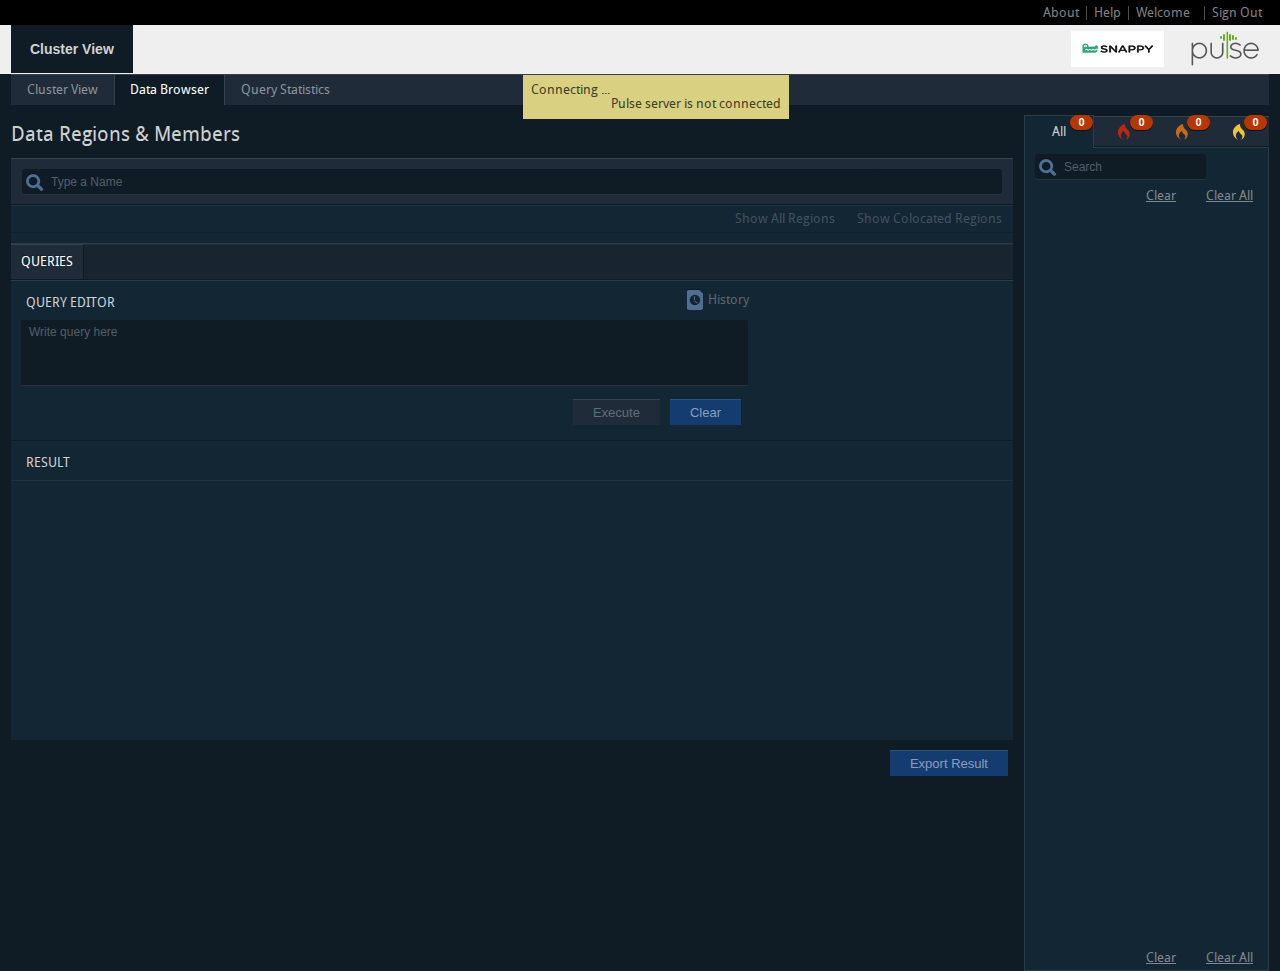
==== commit 36c56c97: "Merge 592a1778ace7e75a9a55c53ac8560072d6126cf5 into 54d27d99180c00daf395486b9166c9b06a31da88" ====
--- a/src/main/webapp/DataBrowser.html
+++ b/src/main/webapp/DataBrowser.html
@@ -130,25 +130,6 @@
 	              <div class="right aboutText">The Pulse tool monitors Pivotal&#0153; GemFire&#0169; system in real time. It provides health information, detailed operational and configuration data, system alerts, throughput performance and statistics for system members and connected clients.</div>
 	            </div>
 	            <div class="left widthfull-100per">
-	                <div class="left copyright">
-	                  Copyright © 2010-2015 Pivotal Software, Inc. All rights reserved.
-	                  Licensed under the Apache License, Version 2.0 (the "License"); you
-	                  may not use this file except in compliance with the License. You
-	                  may obtain a copy of the License at <a href="http://www.apache.org/licenses/LICENSE-2.0"
-	                    target="_blank" class="termsBlockLink text-center">http://www.apache.org/licenses/LICENSE-2.0</a>.
-	                  Unless required by applicable law or agreed to in writing, software
-	                  distributed under the License is distributed on an "AS IS" BASIS,
-	                  WITHOUT WARRANTIES OR CONDITIONS OF ANY KIND, either express or
-	                  implied. See the License for the specific language governing
-	                  permissions and limitations under the License. See accompanying
-	                  LICENSE file.
-	                </div>
-	               
-	                <div class="left copyright">Pivotal is a registered
-	                  trademark or trademark of Pivotal Software, Inc. in the United States and
-	                  other jurisdictions. All other marks and names mentioned herein
-	                  may be trademarks of their respective companies.</div>
-	               
 	                <div class="left termsBlock">
 	                  <a href="oslicenses.txt" target="_blank">Open Source
 	                    Licenses</a>
--- a/src/main/webapp/css/style.css
+++ b/src/main/webapp/css/style.css
@@ -200,7 +200,7 @@
 
 /*----------------------------Header ends---------------------------------------*/
 .logoBlock {
-	background: url(../images/pivotal-logo.png) no-repeat center center;
+	background: url(../images/snappy-logo.png) no-repeat center center;
 	width: 198px;
 	height: 36px;
 	cursor: pointer;
